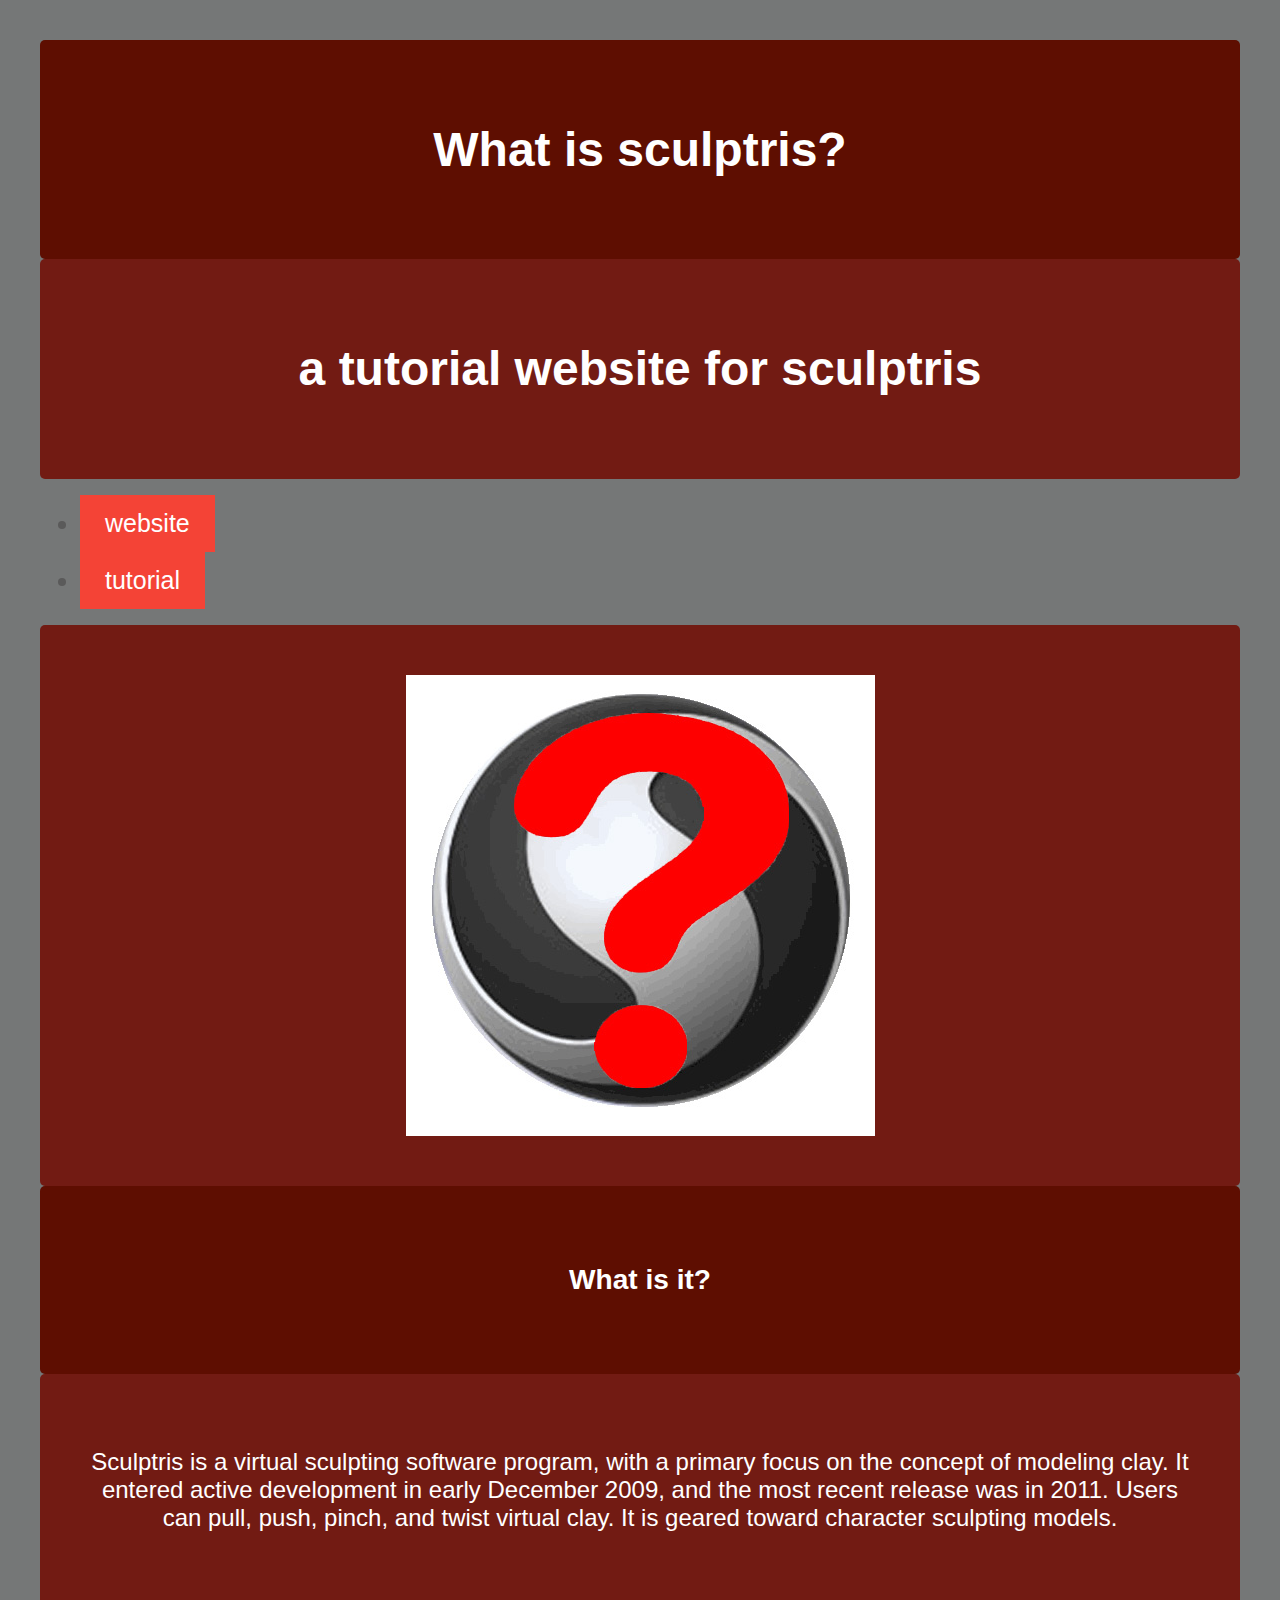
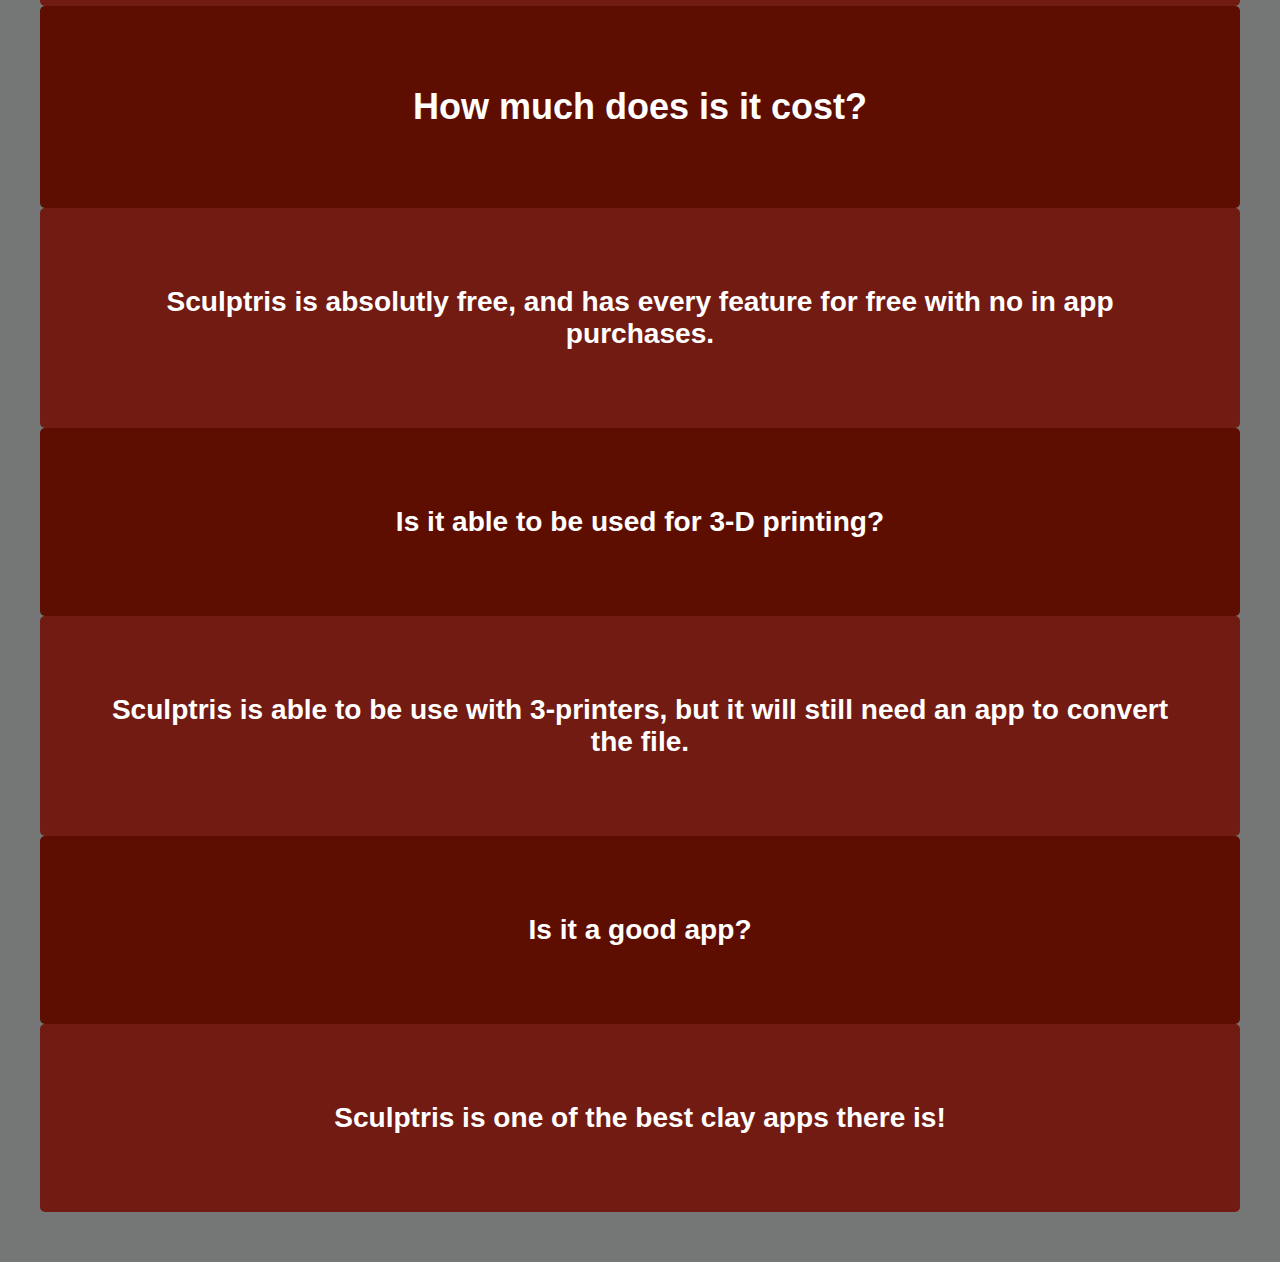
==== index.html @ 1eaa8edf "Update index.html" ====
<html>
<head>
  <link href="grid.css" rel="stylesheet" type="text/css">
  <div class=header ><title>What is sculptris?</title></div>
</head> 
<body>
  <div class="box header"><h1>What is sculptris?</h1></div>
  <div class="box hex"><h1>a tutorial website for sculptris</h1></div>
  
  <ul>
  <div class= nim><li><a href="http://pixologic.com/sculptris/">website</a></li></div>
    <div class= nim><li><a href="tut.html">tutorial</a></li></div>
</ul>
 <div class="text">
  <div class="box sidebar">
<img src="steve.jpg"></div>
<div class="box header"><h3> What is it?</h3></div>
  
<div class="box content1"><p> Sculptris is a virtual sculpting software program, with a primary focus on the concept of modeling clay. 
  It entered active development in early December 2009, and the most recent release was in 2011. 
  Users can pull, push, pinch, and twist virtual clay. It is geared toward character sculpting models.</p></div>
  <div class="box header" ><h2> How much does is it cost? </h2></div>
  <div class="box content" ><h3> Sculptris is absolutly free, and has every feature for free with no in app purchases. </h3></div>
  <div class="box header" ><h3> Is it able to be used for 3-D printing? </h3></div>
  <div class="box content1" ><h3> Sculptris is able to be use with 3-printers, but it will still need an app to convert the file. </h3></div>
  <div class="box header" ><h3> Is it a good app? </h3></div>
  <div class="box content1" ><h3> Sculptris is one of the best clay apps there is! </h3></div>
  </div>
</body>
</html>
---- grid.css ----
body {background-color: #757777;}
.memph {text-align:center}
.fgf {font-size: 30px;}
.jr {font-size: 35px;}
.jr {text-align:center}
.hog {font-size: 40px;
text-align:center;color:#5e0e01}
.pig {font-size: 30px;}
.pig {text-align:center}
.fen {font-size: 30px;}
.nim {font-size: 25px;}
.content4{color: white;
    padding: 14px 25px;
  text-align: center;}
body {
  margin: 40px;
}
.tut { background-color: #5e0e01}
a:link, a:visited {
    background-color: #f44336;
    color: white;
    padding: 14px 25px;
    text-align: center;
    text-decoration: none;
    display: inline-block;
}


a:hover, a:active {
    background-color: red;
}
.sidebar {
  grid-area:sidebar;
  background-color: #5e0e01;
}

.content {
  grid-area: content;
  font-size: 35;
  color:black;
  text-align:center;
  position: relative;
  background-color:#5e0e01;
  color:black}
}
.content1 {
  grid-area:content1;
  font-size: 30px;
  color:black;
  position: relative;
  text-align:center;
  background-color: #5e0e01;
color:black}
.content2 {
  grid-area:content2;
  position: relative;
  background-color:#5e0e01;
color:black}
.content3 {
  grid-area:content3;
  position: relative;
  background-color:#adb3bc;
color:black}
.header {
  grid-area:header;
}

.footer {
  grid-area:footer;
}

.wrapper {
        display: grid;
    grid-gap: 10px;
        grid-template-columns: 33% 33% 33%;
        grid-template-areas:
    "header  header  header"
        "sidebar content content"
        "sidebar content1 content1"
        "sidebar content2 content2"
        "sidebar content3 content3"
        "footer  footer  footer";
        background-color: #fff;
        color: #444;
    }


.box {
   background-color: #721b13;
  text-align:center;
  color: #fff;
  border-radius: 5px;
  padding: 50px;
  font-size: 150%;
  text-align:center;
}

.header,
.footer {
  background-color: #5e0e01;
    color:white;
    text-align:center;
    {font-size: 40px;};
    
}
table-bordered {
    border: 1px solid #ddd;
}
.table {
    width: 100%;
    max-width: 100%;
    margin-bottom: 20px;
}
table {
    border-spacing: 0;
    border-collapse: collapse;
}
table {
    display: table;
    border-collapse: separate;
    border-spacing: 2px;
    border-color: #5e0e01;
}
body {
    padding-bottom: 10px;
    color: #5a5a5a;
}
table { background-color: #c9c5e0;}
body {
  font-family: "Helvetica Neue",Helvetica,Arial,sans-serif;}
.vocore1table {text-align: left}
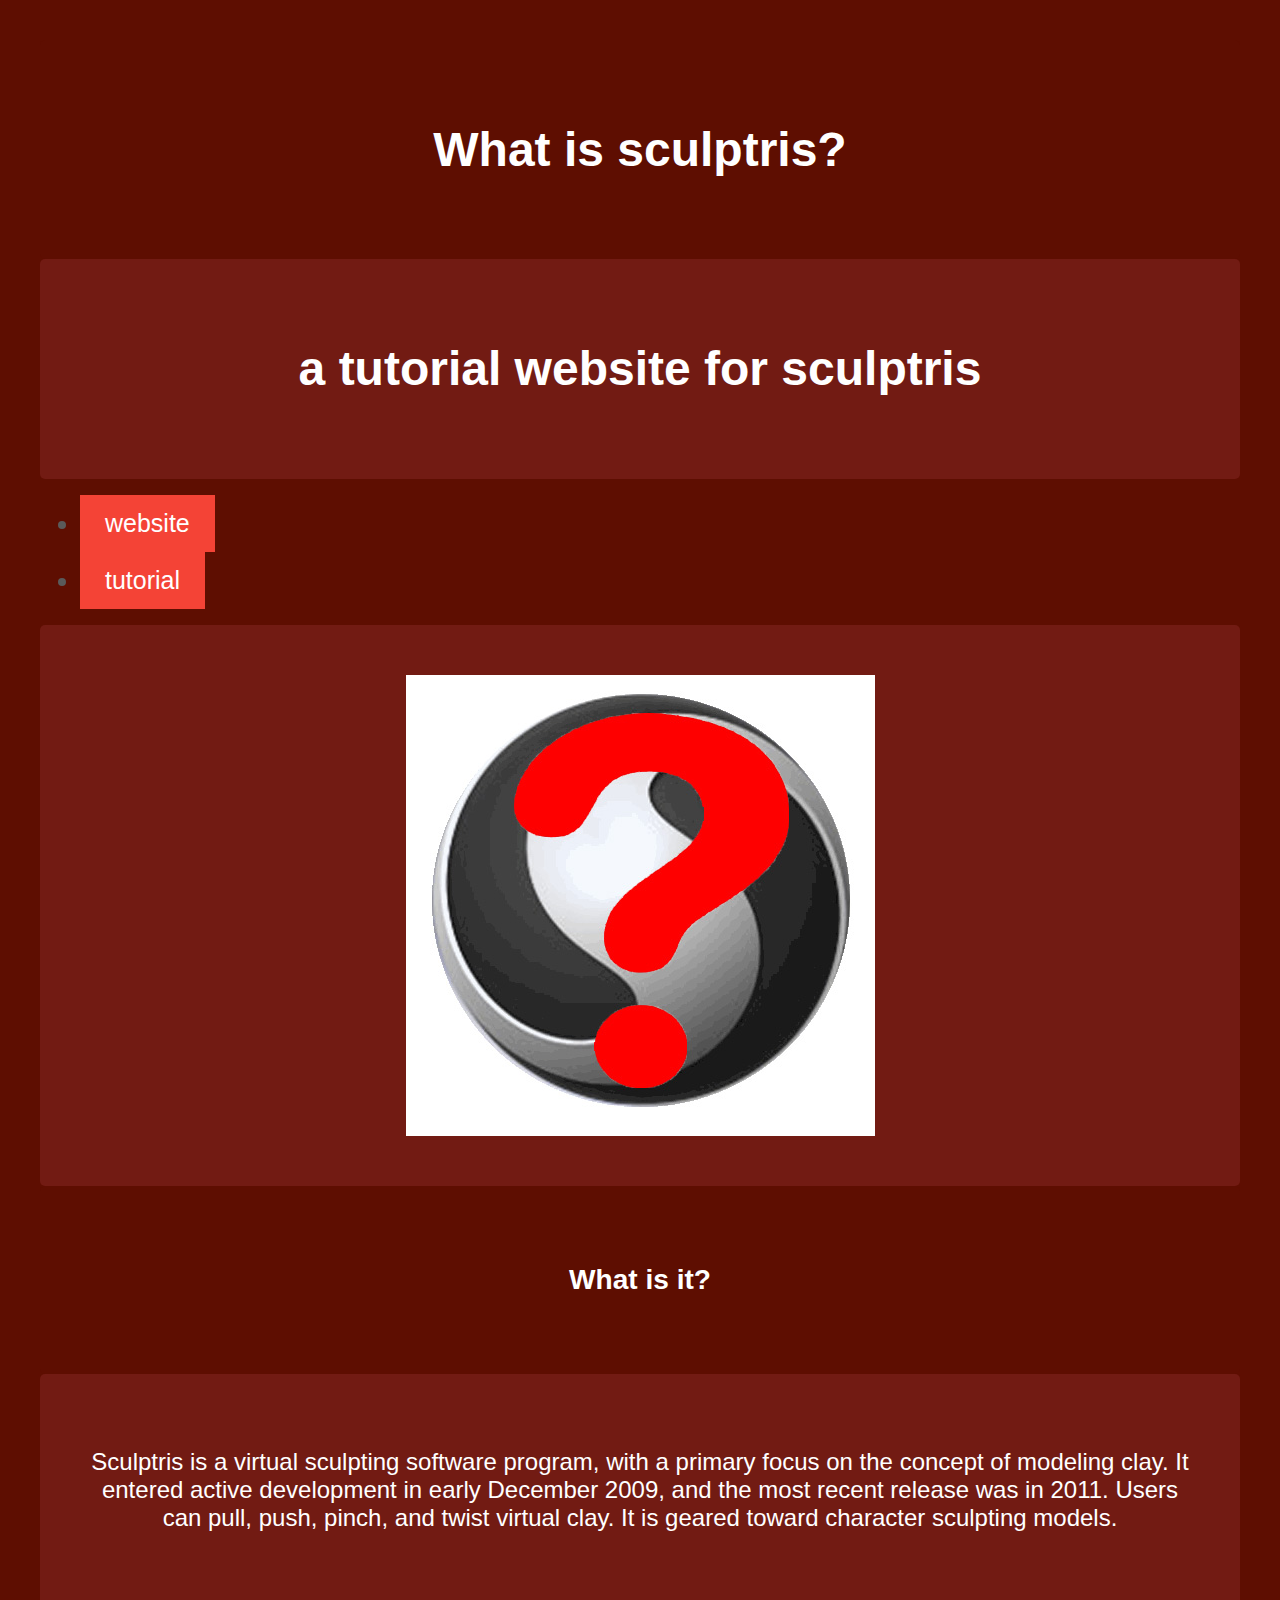
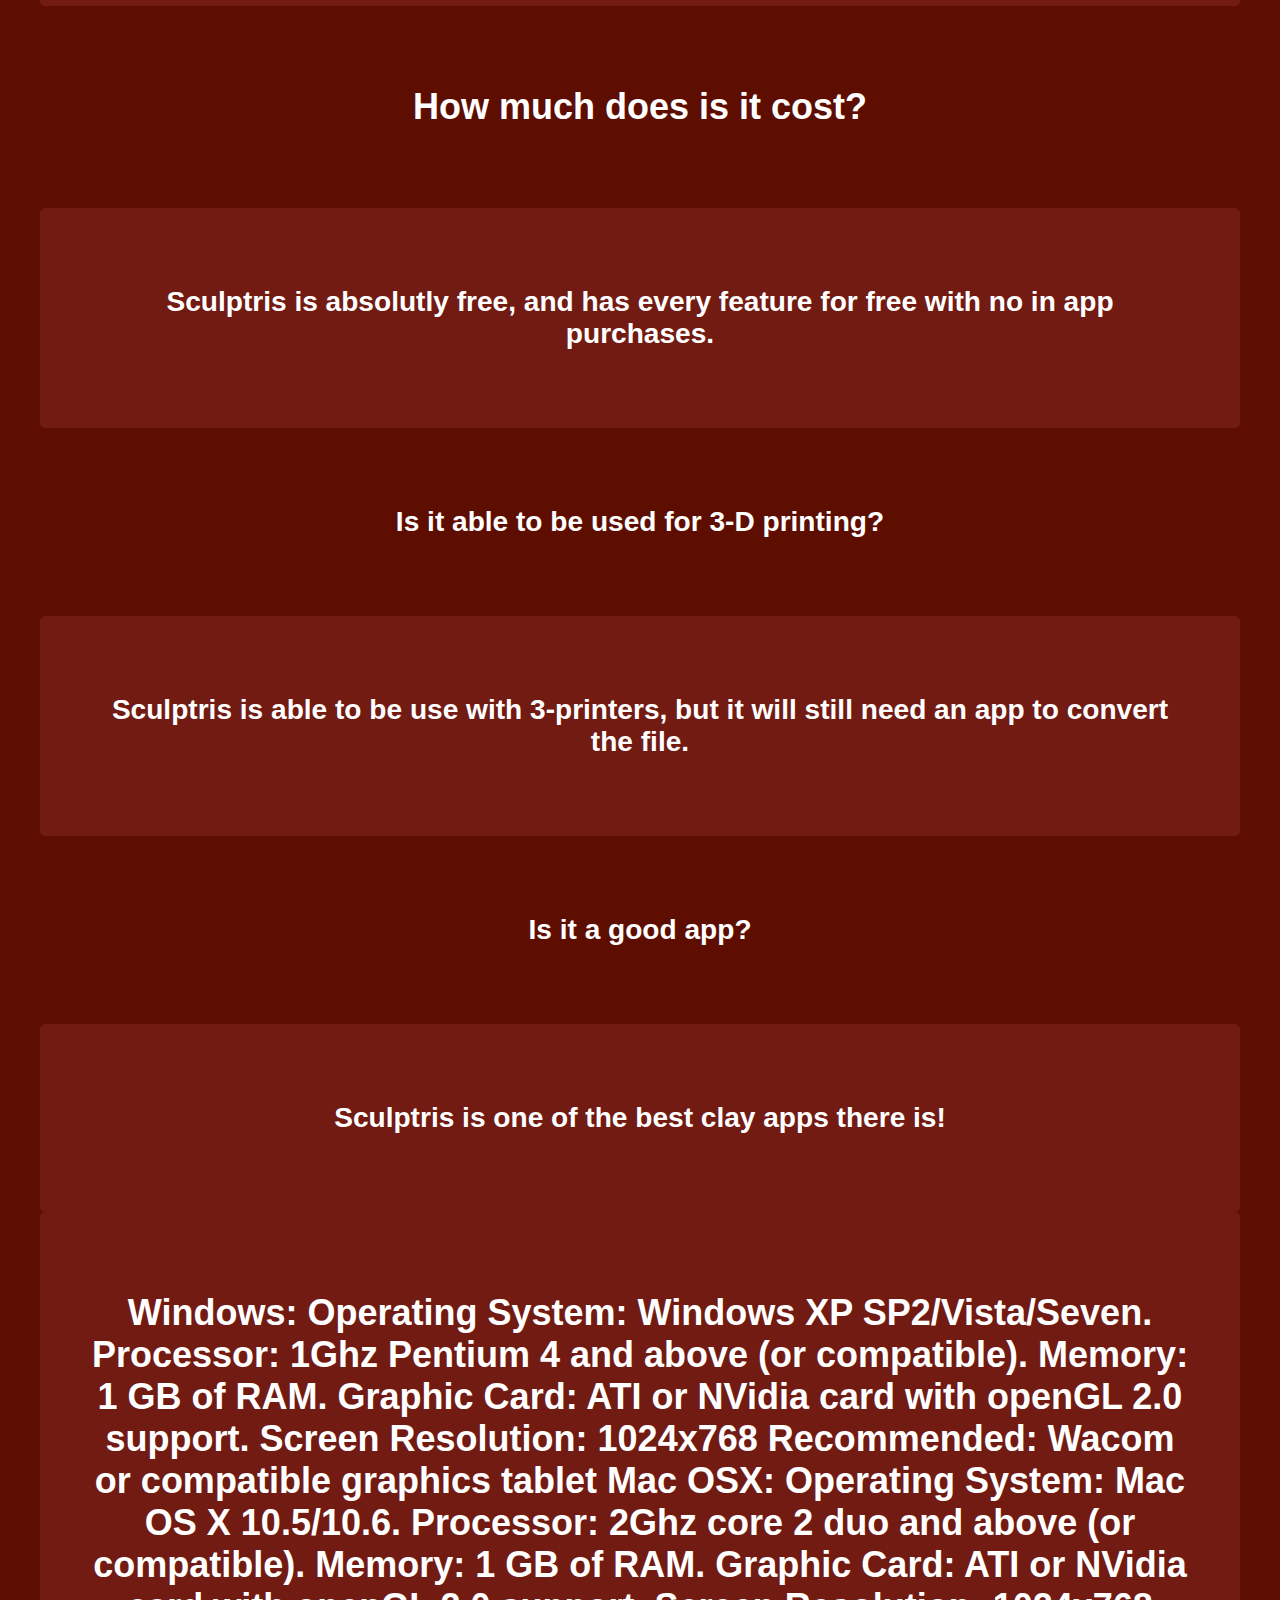
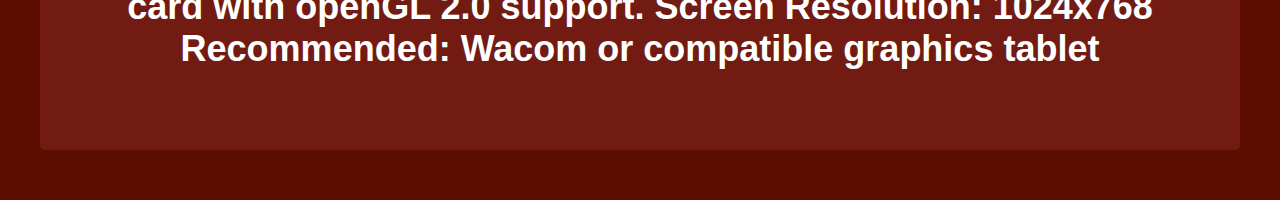
==== commit 1d3c0d76: "Update index.html" ====
--- a/index.html
+++ b/index.html
@@ -25,6 +25,23 @@
   <div class="box content1" ><h3> Sculptris is able to be use with 3-printers, but it will still need an app to convert the file. </h3></div>
   <div class="box header" ><h3> Is it a good app? </h3></div>
   <div class="box content1" ><h3> Sculptris is one of the best clay apps there is! </h3></div>
+   <div class="box content1"><h2> Windows:
+Operating System: Windows XP SP2/Vista/Seven.
+Processor: 1Ghz Pentium 4 and above (or compatible).
+Memory: 1 GB of RAM.
+Graphic Card: ATI or NVidia card with openGL 2.0 support.
+Screen Resolution: 1024x768
+Recommended: Wacom or compatible graphics tablet
+
+
+Mac OSX:
+Operating System: Mac OS X 10.5/10.6.
+Processor: 2Ghz core 2 duo and above (or compatible).
+Memory: 1 GB of RAM.
+Graphic Card: ATI or NVidia card with openGL 2.0 support.
+Screen Resolution: 1024x768
+     Recommended: Wacom or compatible graphics tablet</h2></div>
+   
   </div>
 </body>
 </html>
--- a/grid.css
+++ b/grid.css
@@ -12,8 +12,14 @@
 .content4{color: white;
     padding: 14px 25px;
   text-align: center;}
+.hex{background-color: #5e0e01;
+    color:white;
+    text-align:center;
+    font-size: 20px;}
 body {
   margin: 40px;
+    background-color: #5e0e01;
+    
 }
 .tut { background-color: #5e0e01}
 a:link, a:visited {
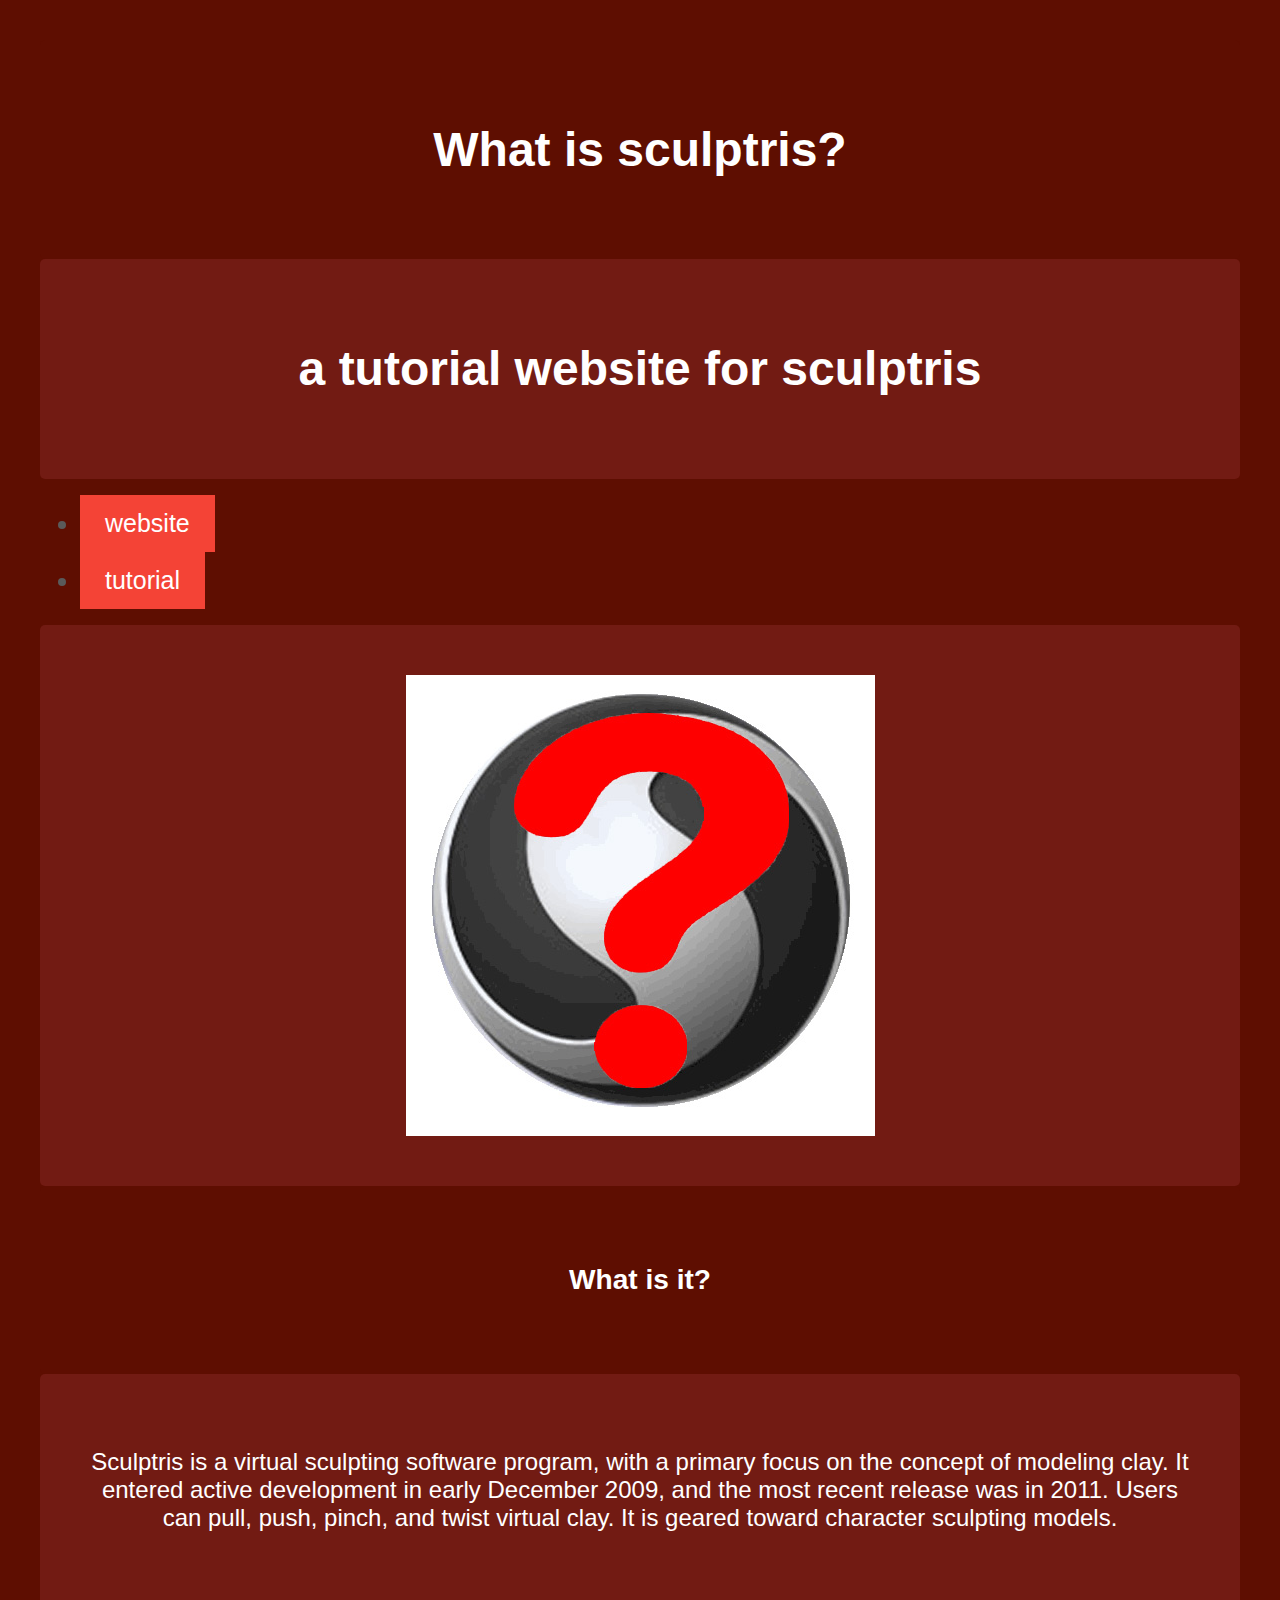
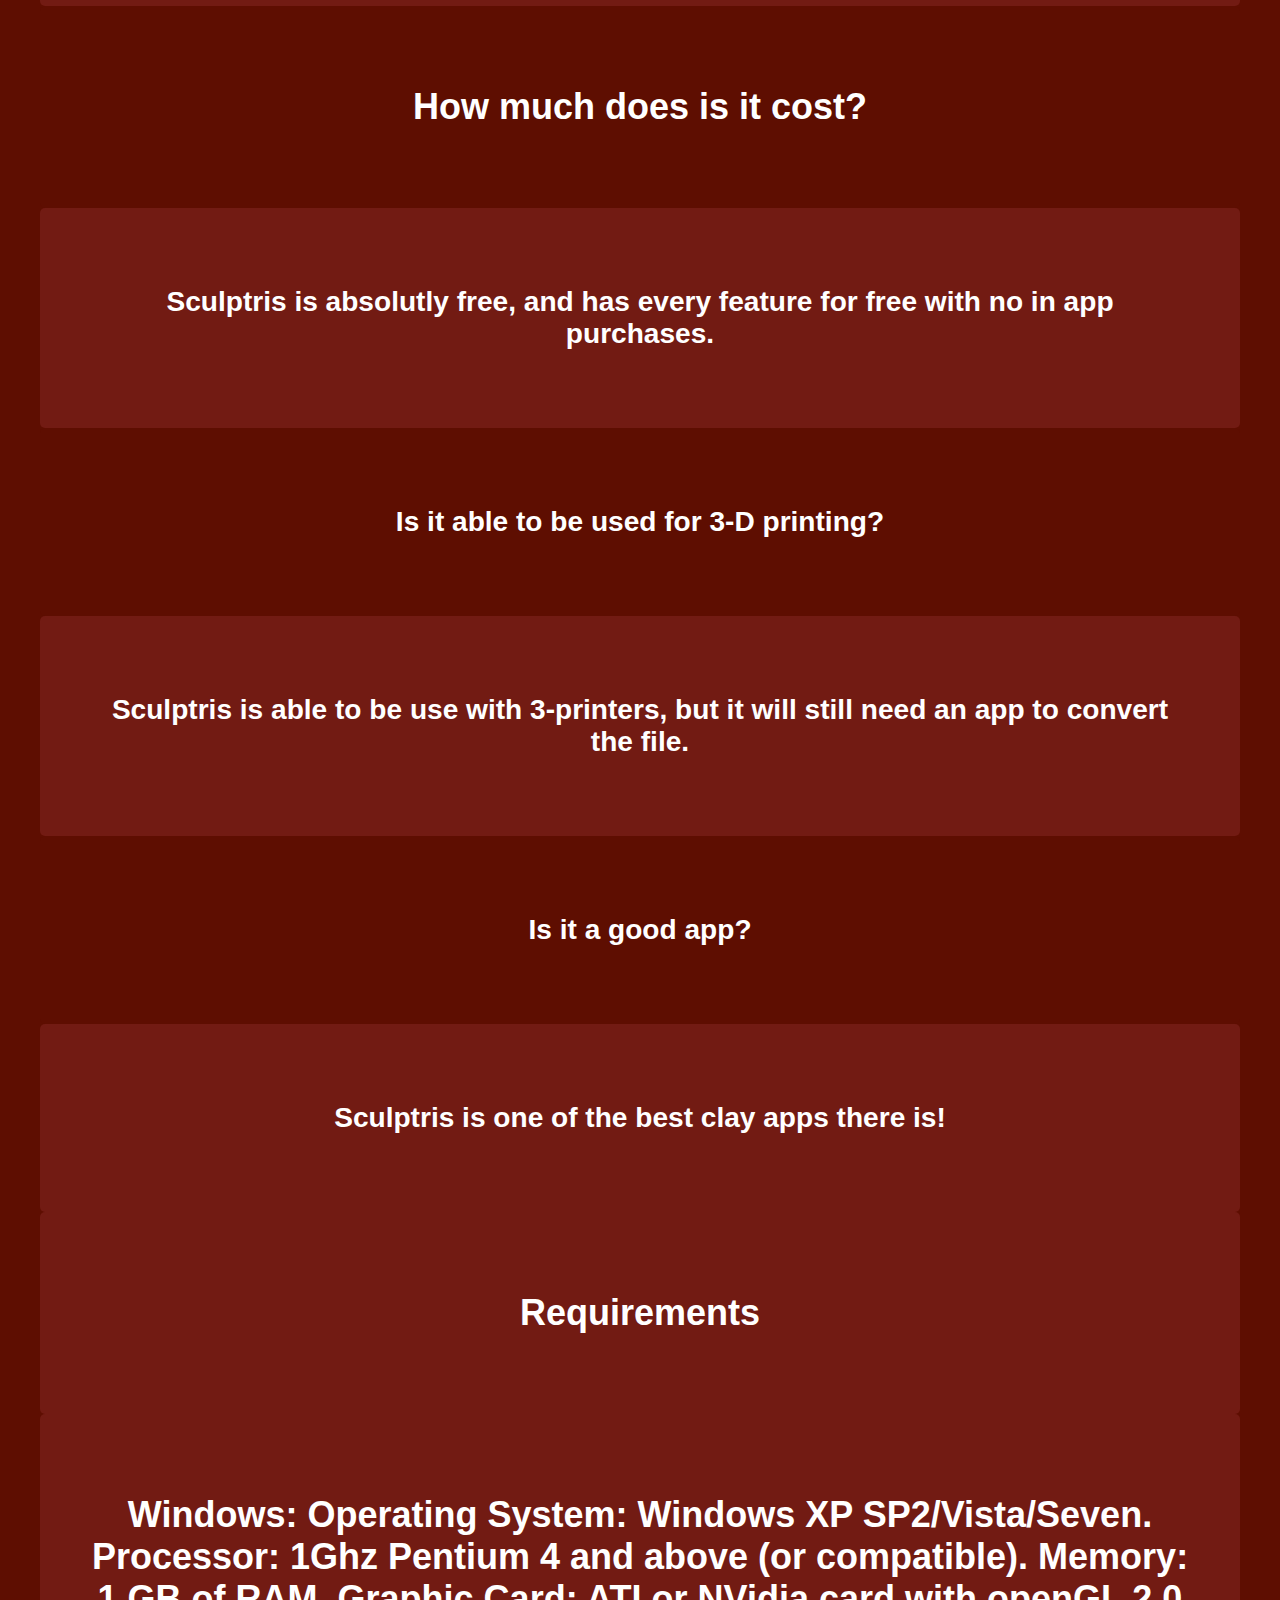
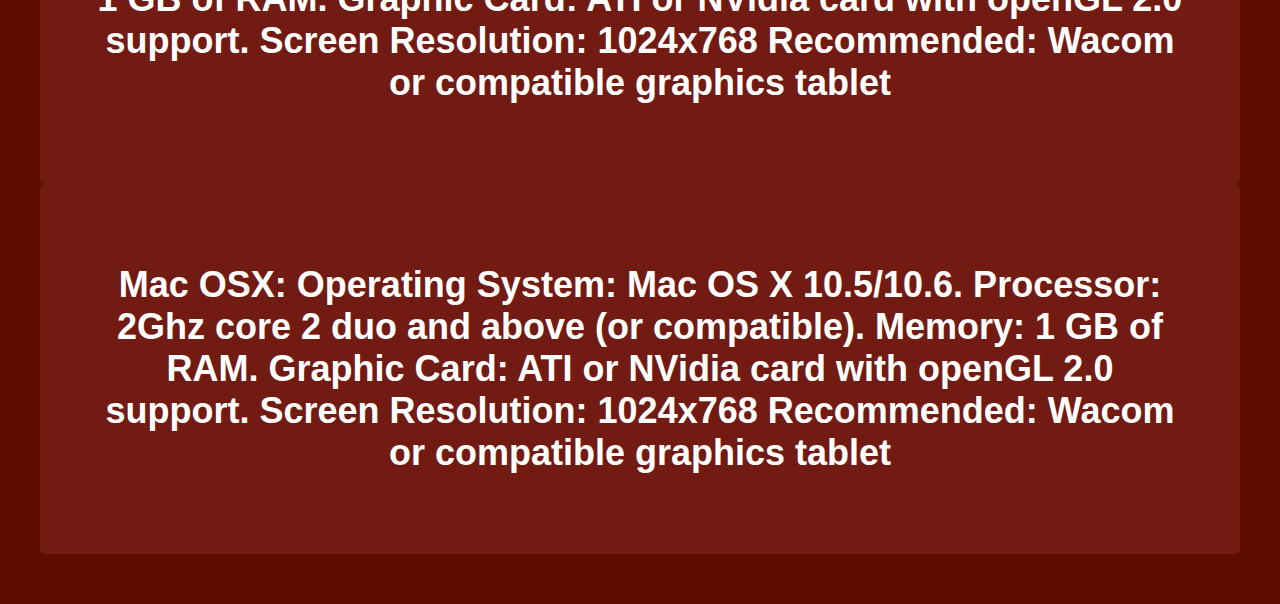
==== commit 6f4d138f: "Update index.html" ====
--- a/index.html
+++ b/index.html
@@ -25,22 +25,24 @@
   <div class="box content1" ><h3> Sculptris is able to be use with 3-printers, but it will still need an app to convert the file. </h3></div>
   <div class="box header" ><h3> Is it a good app? </h3></div>
   <div class="box content1" ><h3> Sculptris is one of the best clay apps there is! </h3></div>
+   <div class="box content1"><h2> Requirements</h2></div>
    <div class="box content1"><h2> Windows:
 Operating System: Windows XP SP2/Vista/Seven.
 Processor: 1Ghz Pentium 4 and above (or compatible).
 Memory: 1 GB of RAM.
 Graphic Card: ATI or NVidia card with openGL 2.0 support.
 Screen Resolution: 1024x768
-Recommended: Wacom or compatible graphics tablet
+Recommended: Wacom or compatible graphics tablet</h2></div>
 
 
+<div class="box content1"><h2>
 Mac OSX:
 Operating System: Mac OS X 10.5/10.6.
 Processor: 2Ghz core 2 duo and above (or compatible).
 Memory: 1 GB of RAM.
 Graphic Card: ATI or NVidia card with openGL 2.0 support.
 Screen Resolution: 1024x768
-     Recommended: Wacom or compatible graphics tablet</h2></div>
+Recommended: Wacom or compatible graphics tablet</h2></div>
    
   </div>
 </body>
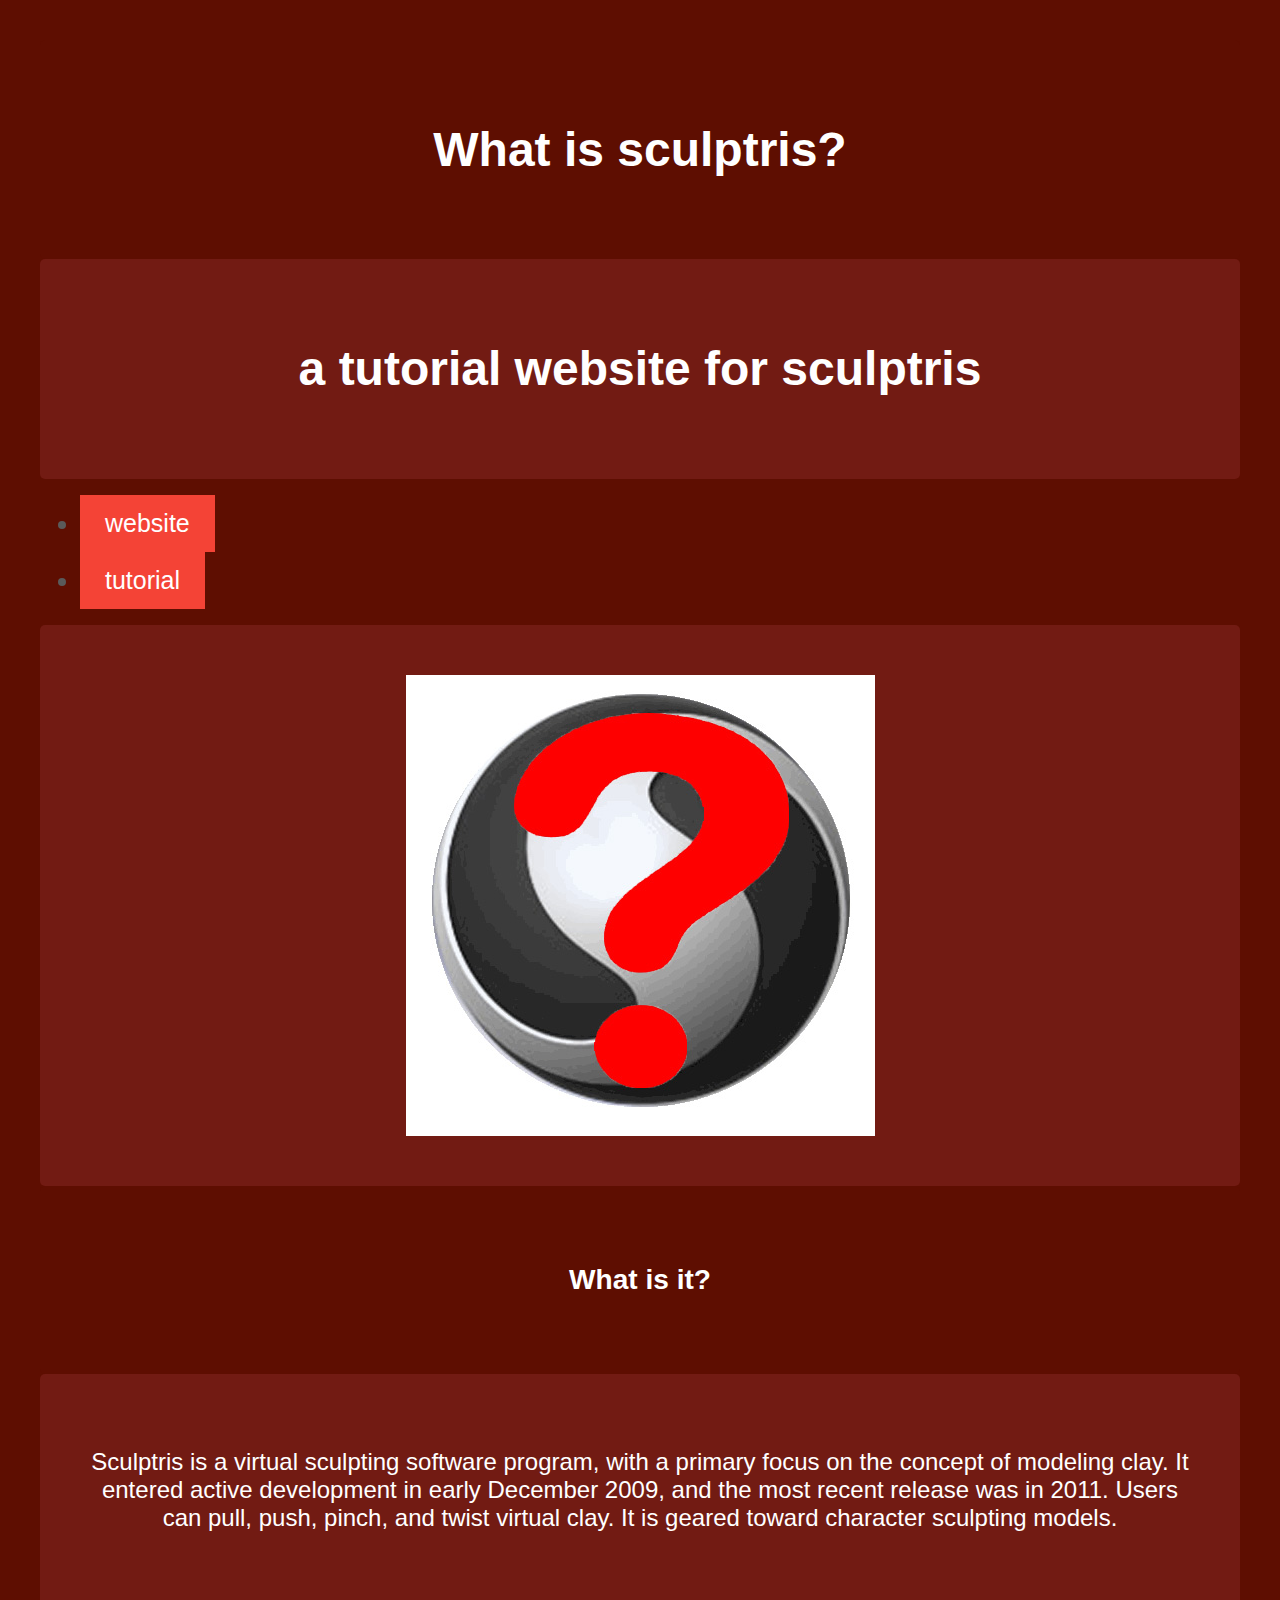
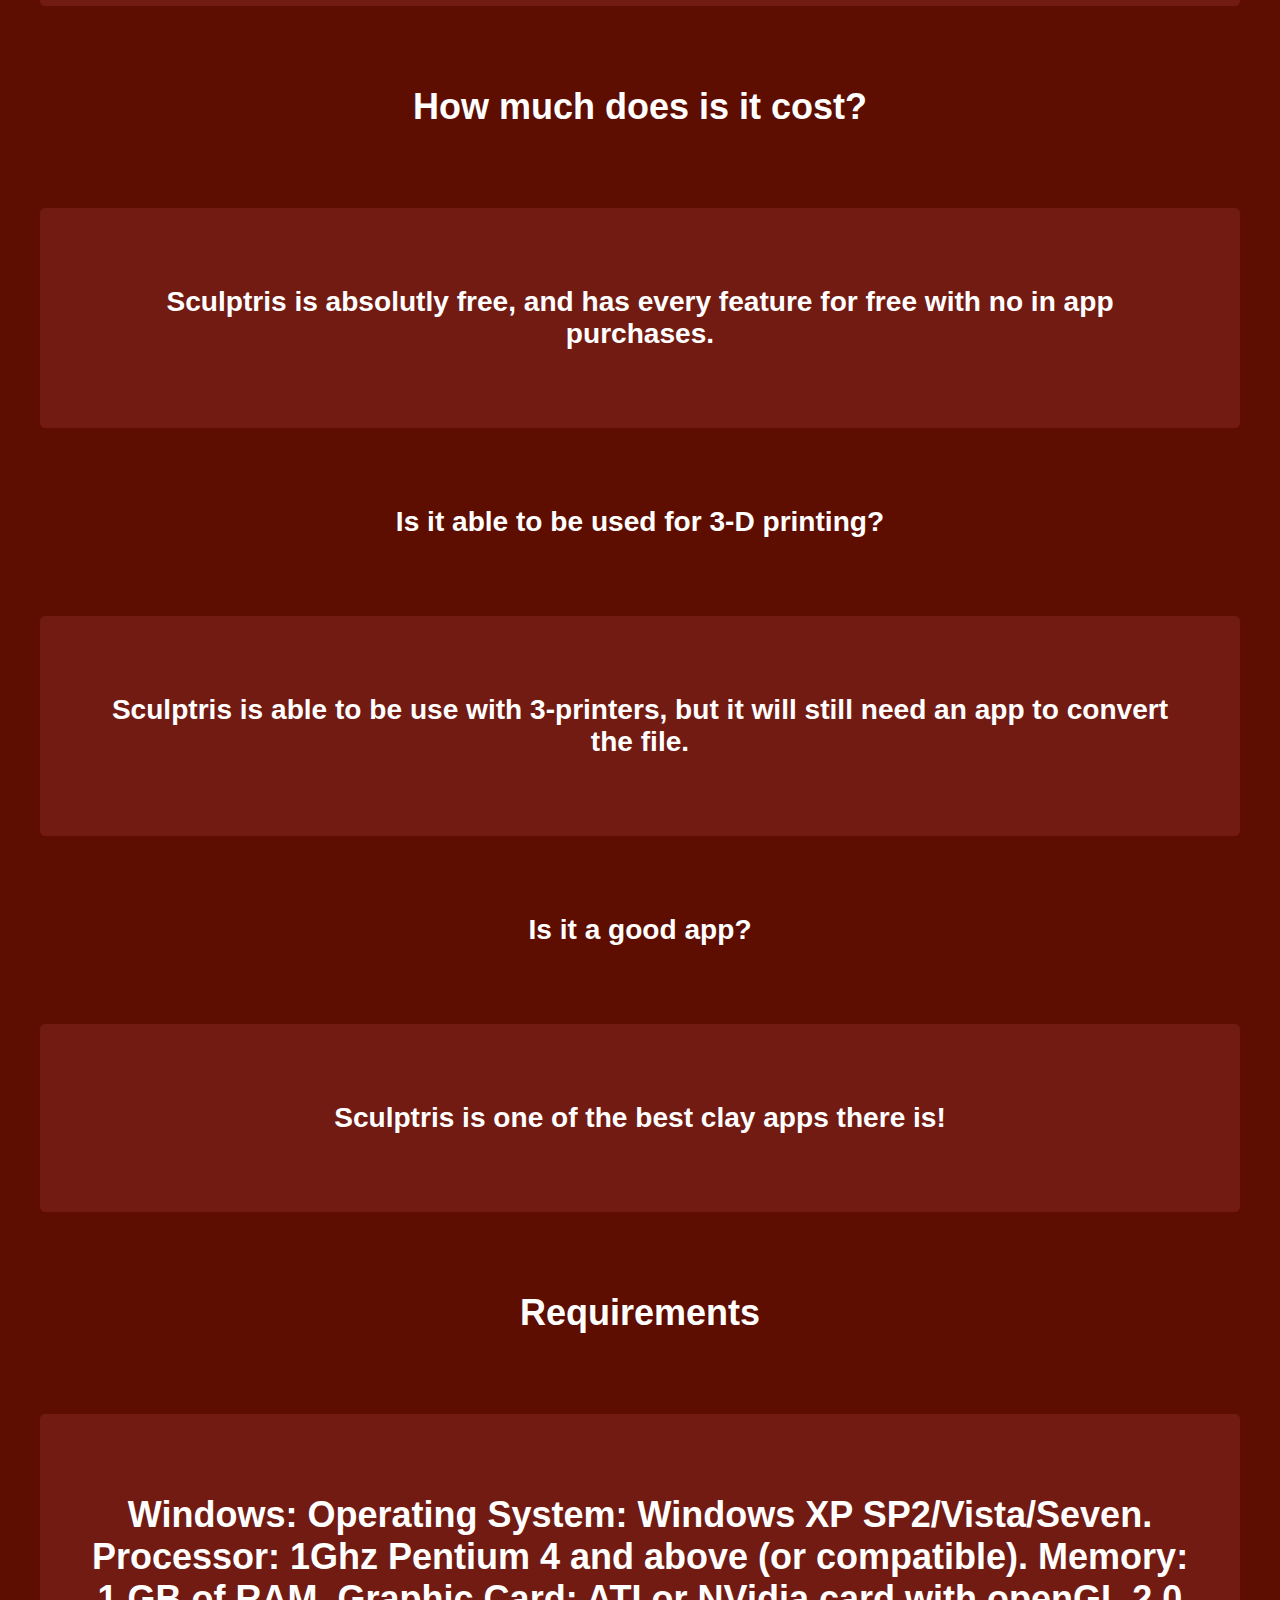
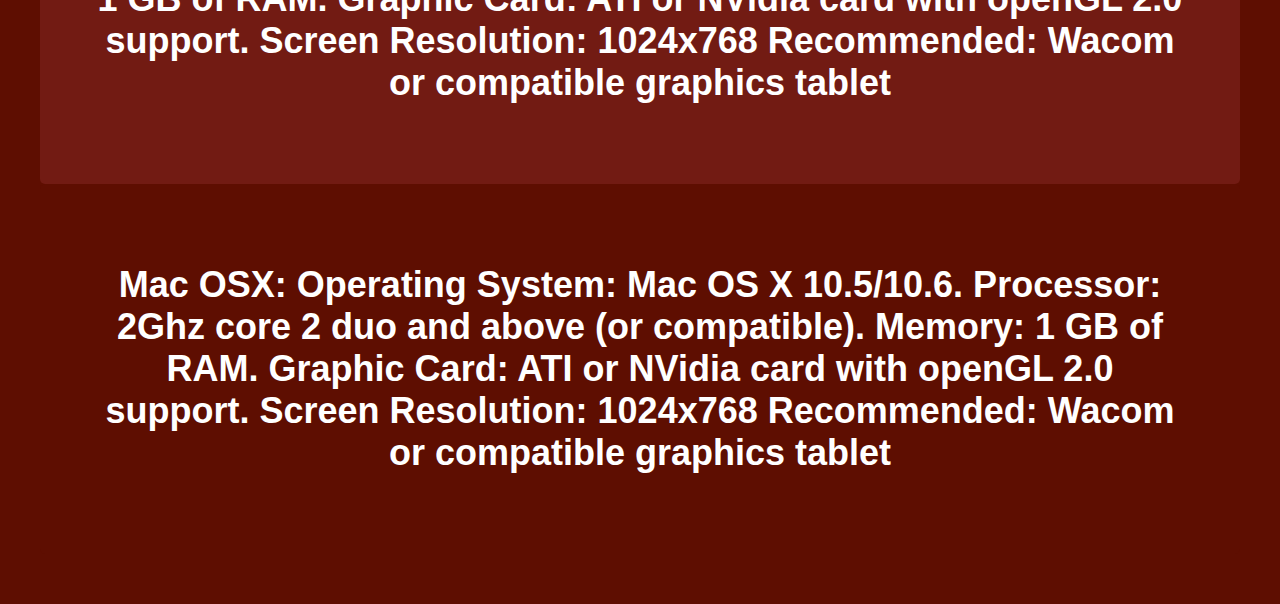
==== commit 13d77844: "Update index.html" ====
--- a/index.html
+++ b/index.html
@@ -25,7 +25,7 @@
   <div class="box content1" ><h3> Sculptris is able to be use with 3-printers, but it will still need an app to convert the file. </h3></div>
   <div class="box header" ><h3> Is it a good app? </h3></div>
   <div class="box content1" ><h3> Sculptris is one of the best clay apps there is! </h3></div>
-   <div class="box content1"><h2> Requirements</h2></div>
+   <div class="box header"><h2> Requirements</h2></div>
    <div class="box content1"><h2> Windows:
 Operating System: Windows XP SP2/Vista/Seven.
 Processor: 1Ghz Pentium 4 and above (or compatible).
@@ -35,7 +35,7 @@
 Recommended: Wacom or compatible graphics tablet</h2></div>
 
 
-<div class="box content1"><h2>
+<div class="box header"><h2>
 Mac OSX:
 Operating System: Mac OS X 10.5/10.6.
 Processor: 2Ghz core 2 duo and above (or compatible).
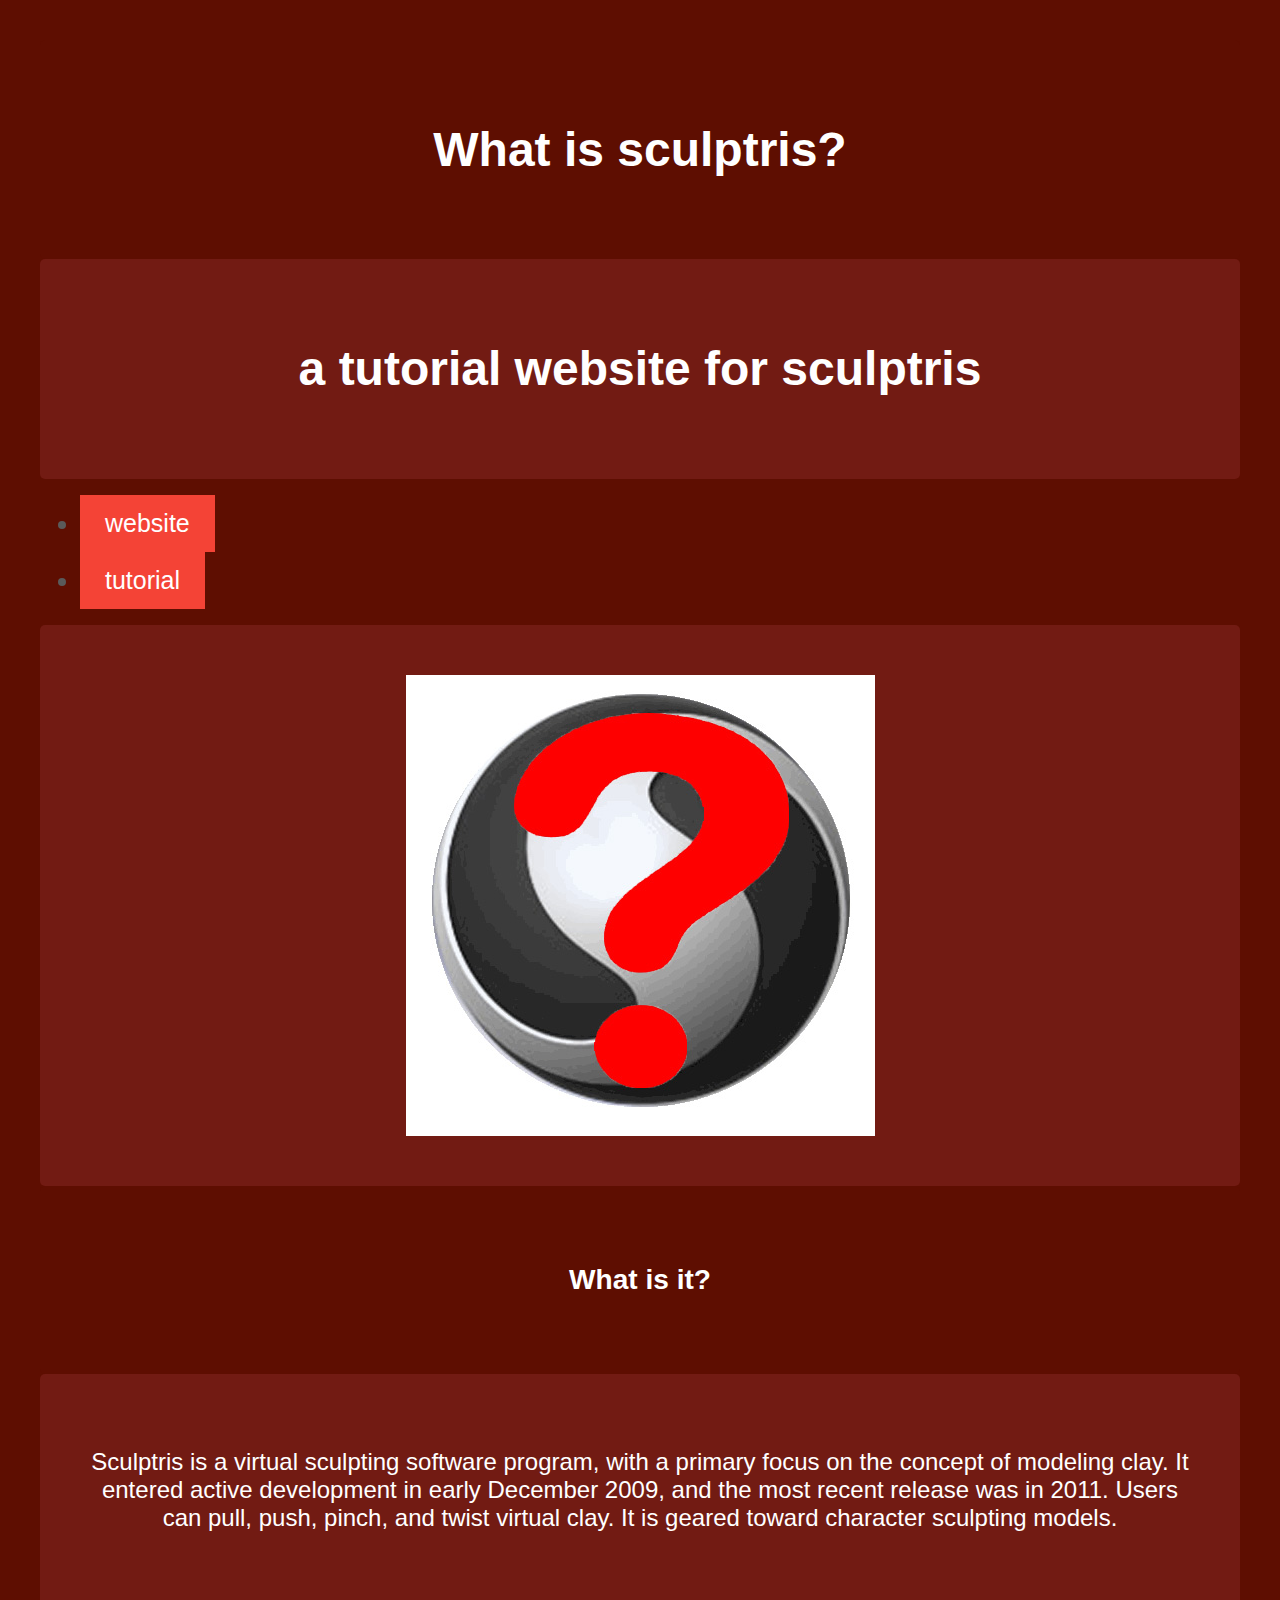
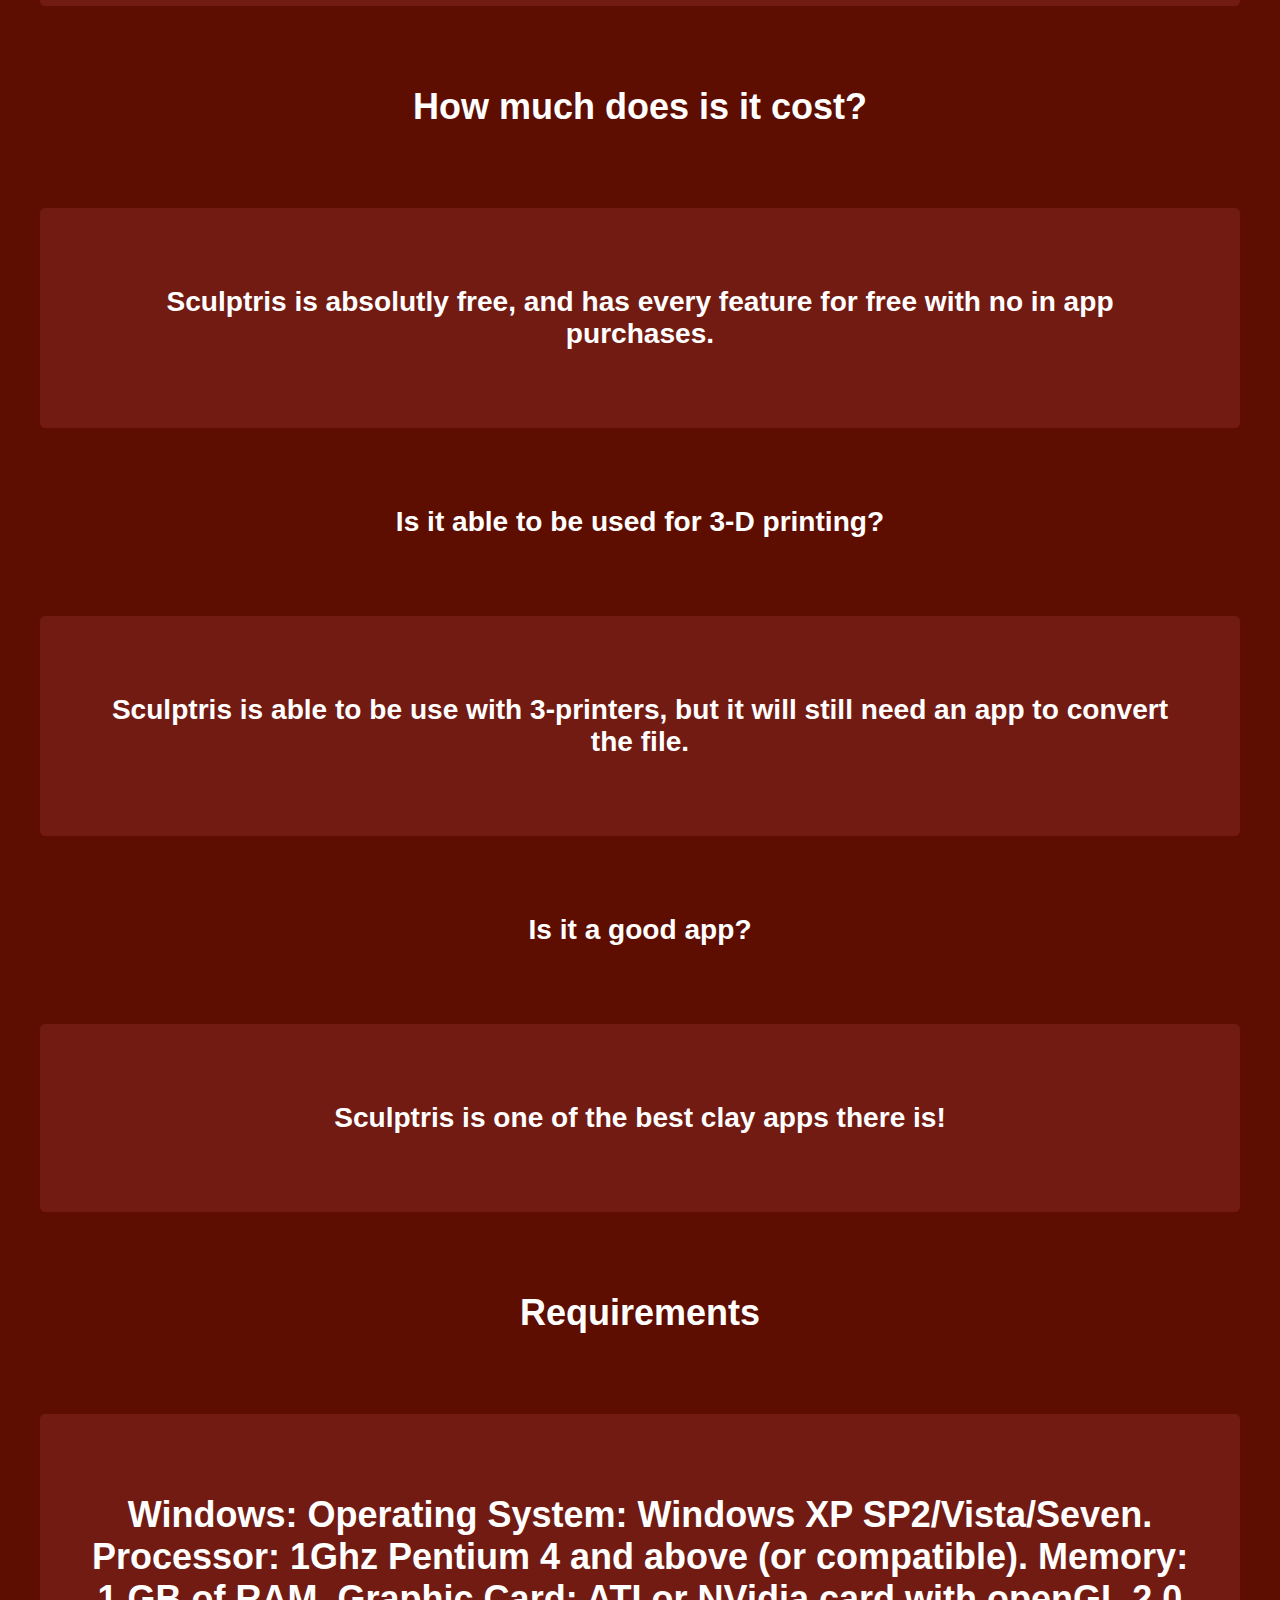
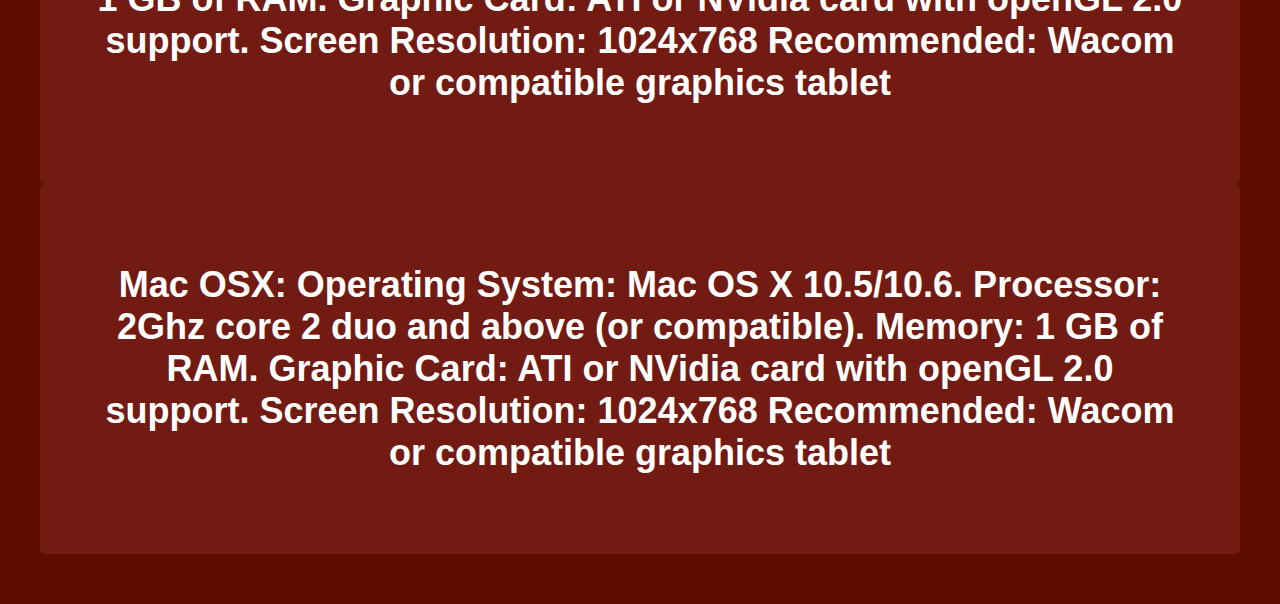
==== commit 7a0f95fd: "Update index.html" ====
--- a/index.html
+++ b/index.html
@@ -35,7 +35,7 @@
 Recommended: Wacom or compatible graphics tablet</h2></div>
 
 
-<div class="box header"><h2>
+<div class="box content1"><h2>
 Mac OSX:
 Operating System: Mac OS X 10.5/10.6.
 Processor: 2Ghz core 2 duo and above (or compatible).
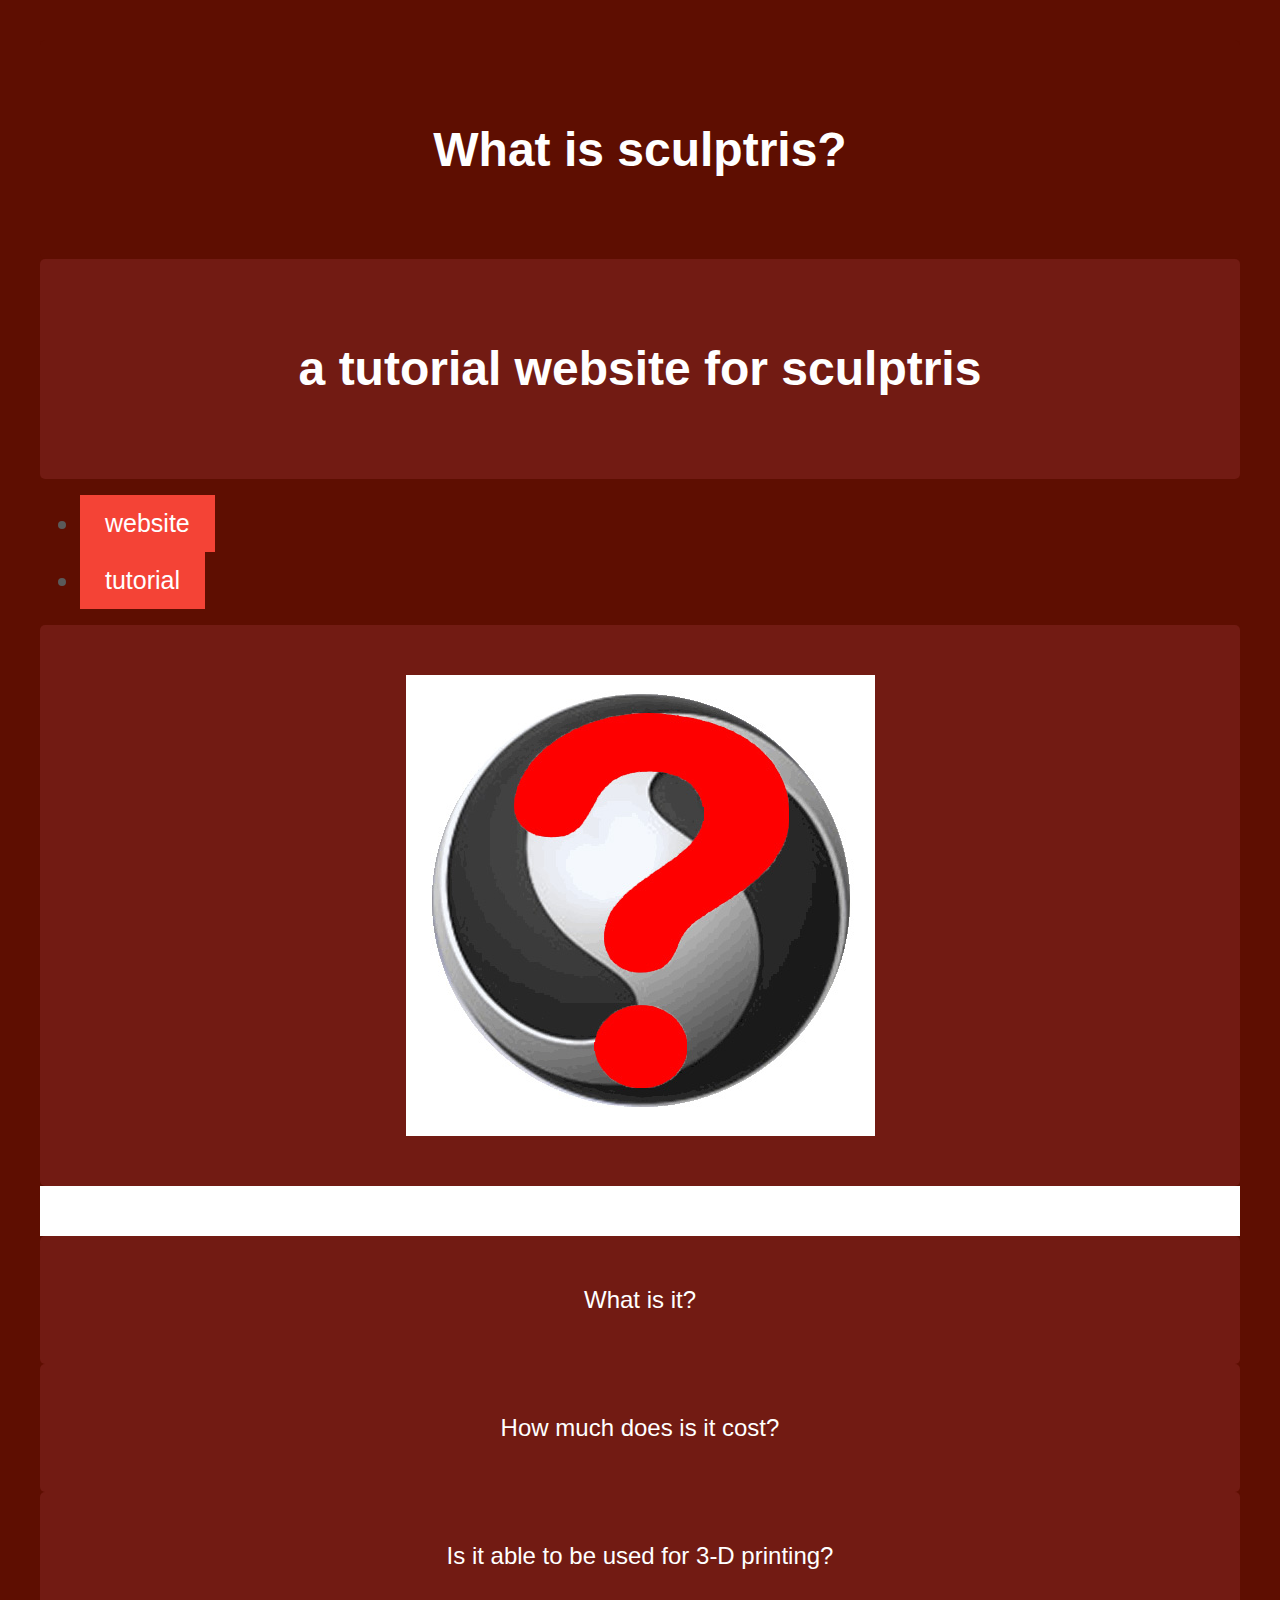
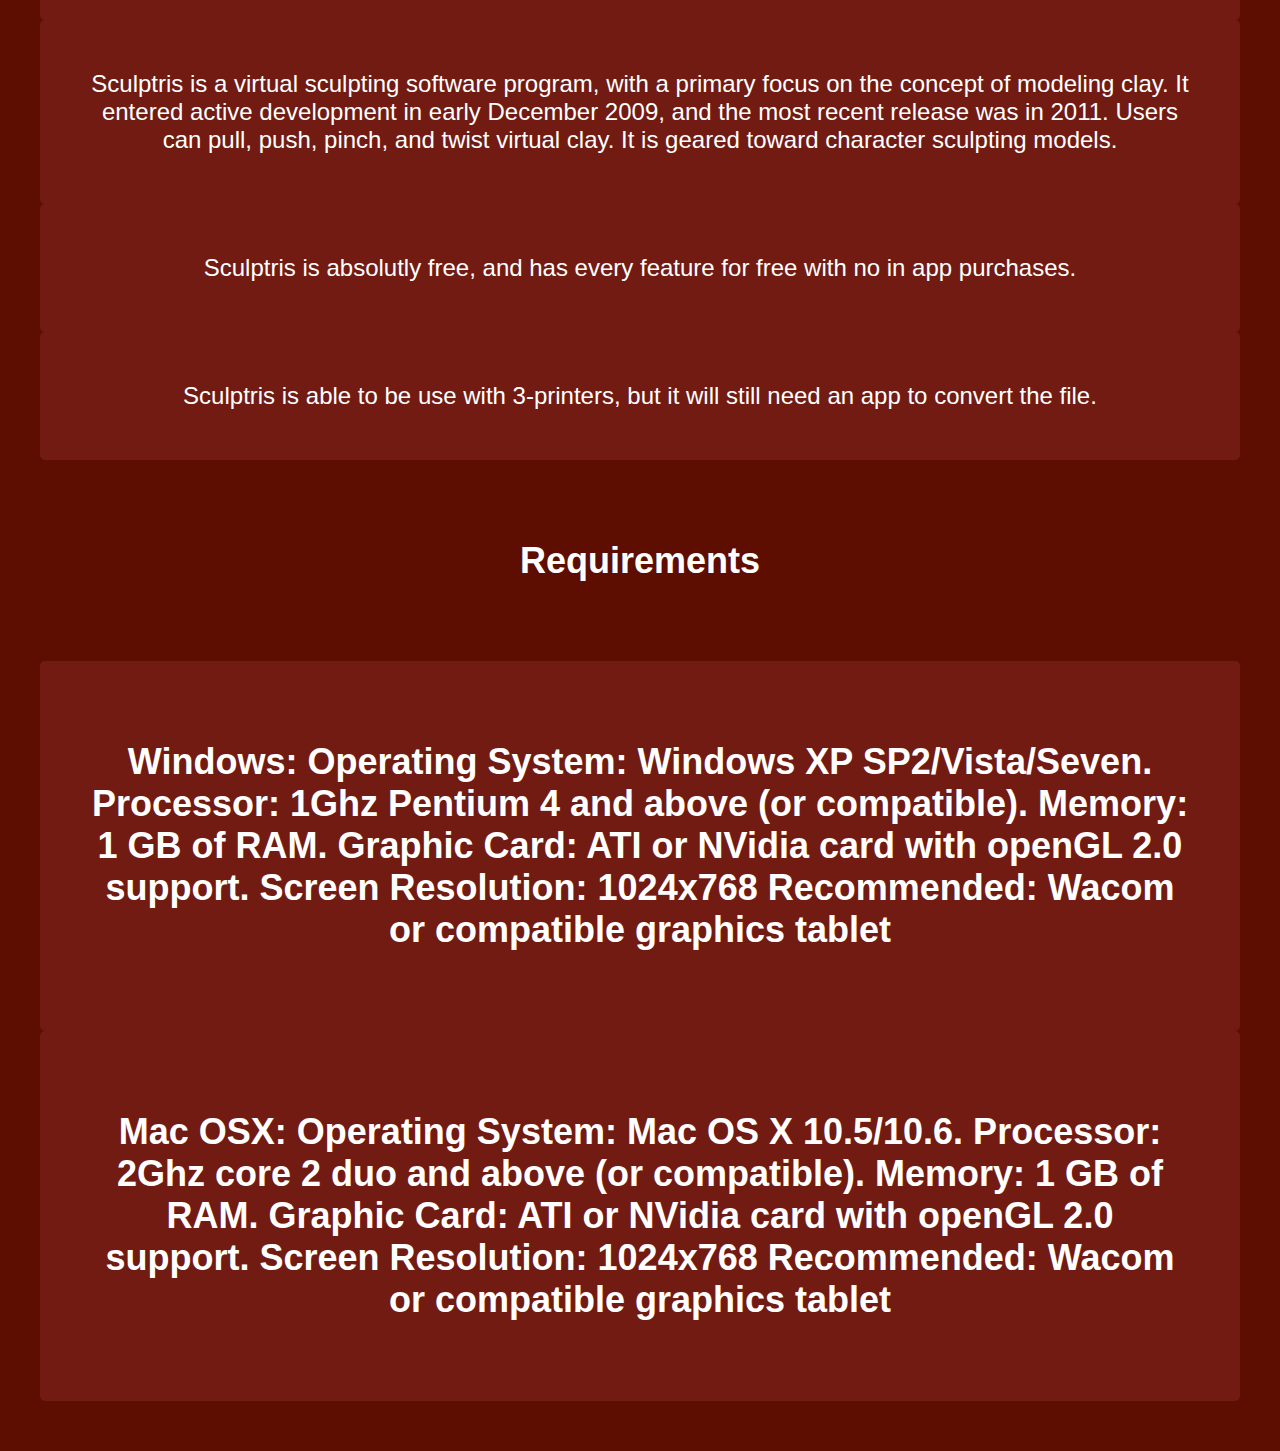
==== commit 99ee5e0d: "Update index.html" ====
--- a/index.html
+++ b/index.html
@@ -14,19 +14,17 @@
  <div class="text">
   <div class="box sidebar">
 <img src="steve.jpg"></div>
-<div class="box header"><h3> What is it?</h3></div>
-  
-<div class="box content1"><p> Sculptris is a virtual sculpting software program, with a primary focus on the concept of modeling clay. 
+   <div class="wrapper"></div>
+  <div class="box a">What is it?</div>
+  <div class="box b">How much does is it cost?</div>
+  <div class="box c">Is it able to be used for 3-D printing?</div>
+  <div class="box d">Sculptris is a virtual sculpting software program, with a primary focus on the concept of modeling clay. 
   It entered active development in early December 2009, and the most recent release was in 2011. 
-  Users can pull, push, pinch, and twist virtual clay. It is geared toward character sculpting models.</p></div>
-  <div class="box header" ><h2> How much does is it cost? </h2></div>
-  <div class="box content" ><h3> Sculptris is absolutly free, and has every feature for free with no in app purchases. </h3></div>
-  <div class="box header" ><h3> Is it able to be used for 3-D printing? </h3></div>
-  <div class="box content1" ><h3> Sculptris is able to be use with 3-printers, but it will still need an app to convert the file. </h3></div>
-  <div class="box header" ><h3> Is it a good app? </h3></div>
-  <div class="box content1" ><h3> Sculptris is one of the best clay apps there is! </h3></div>
-   <div class="box header"><h2> Requirements</h2></div>
-   <div class="box content1"><h2> Windows:
+  Users can pull, push, pinch, and twist virtual clay. It is geared toward character sculpting models.</div>
+  <div class="box e">Sculptris is absolutly free, and has every feature for free with no in app purchases.</div>
+  <div class="box f">Sculptris is able to be use with 3-printers, but it will still need an app to convert the file.</div>
+  <div class="box header"><h2> Requirements</h2></div>
+  <div class="box row"><h2> Windows:
 Operating System: Windows XP SP2/Vista/Seven.
 Processor: 1Ghz Pentium 4 and above (or compatible).
 Memory: 1 GB of RAM.
@@ -35,7 +33,7 @@
 Recommended: Wacom or compatible graphics tablet</h2></div>
 
 
-<div class="box content1"><h2>
+<div class="box row"><h2>
 Mac OSX:
 Operating System: Mac OS X 10.5/10.6.
 Processor: 2Ghz core 2 duo and above (or compatible).
--- a/grid.css
+++ b/grid.css
@@ -99,6 +99,12 @@
   padding: 50px;
   font-size: 150%;
   text-align:center;
+    box-sizing: border-box;}
+
+.row::after {
+    content: "";
+    clear: both;
+    display: table;
 }
 
 .header,
@@ -135,3 +141,5 @@
 body {
   font-family: "Helvetica Neue",Helvetica,Arial,sans-serif;}
 .vocore1table {text-align: left}
+
+
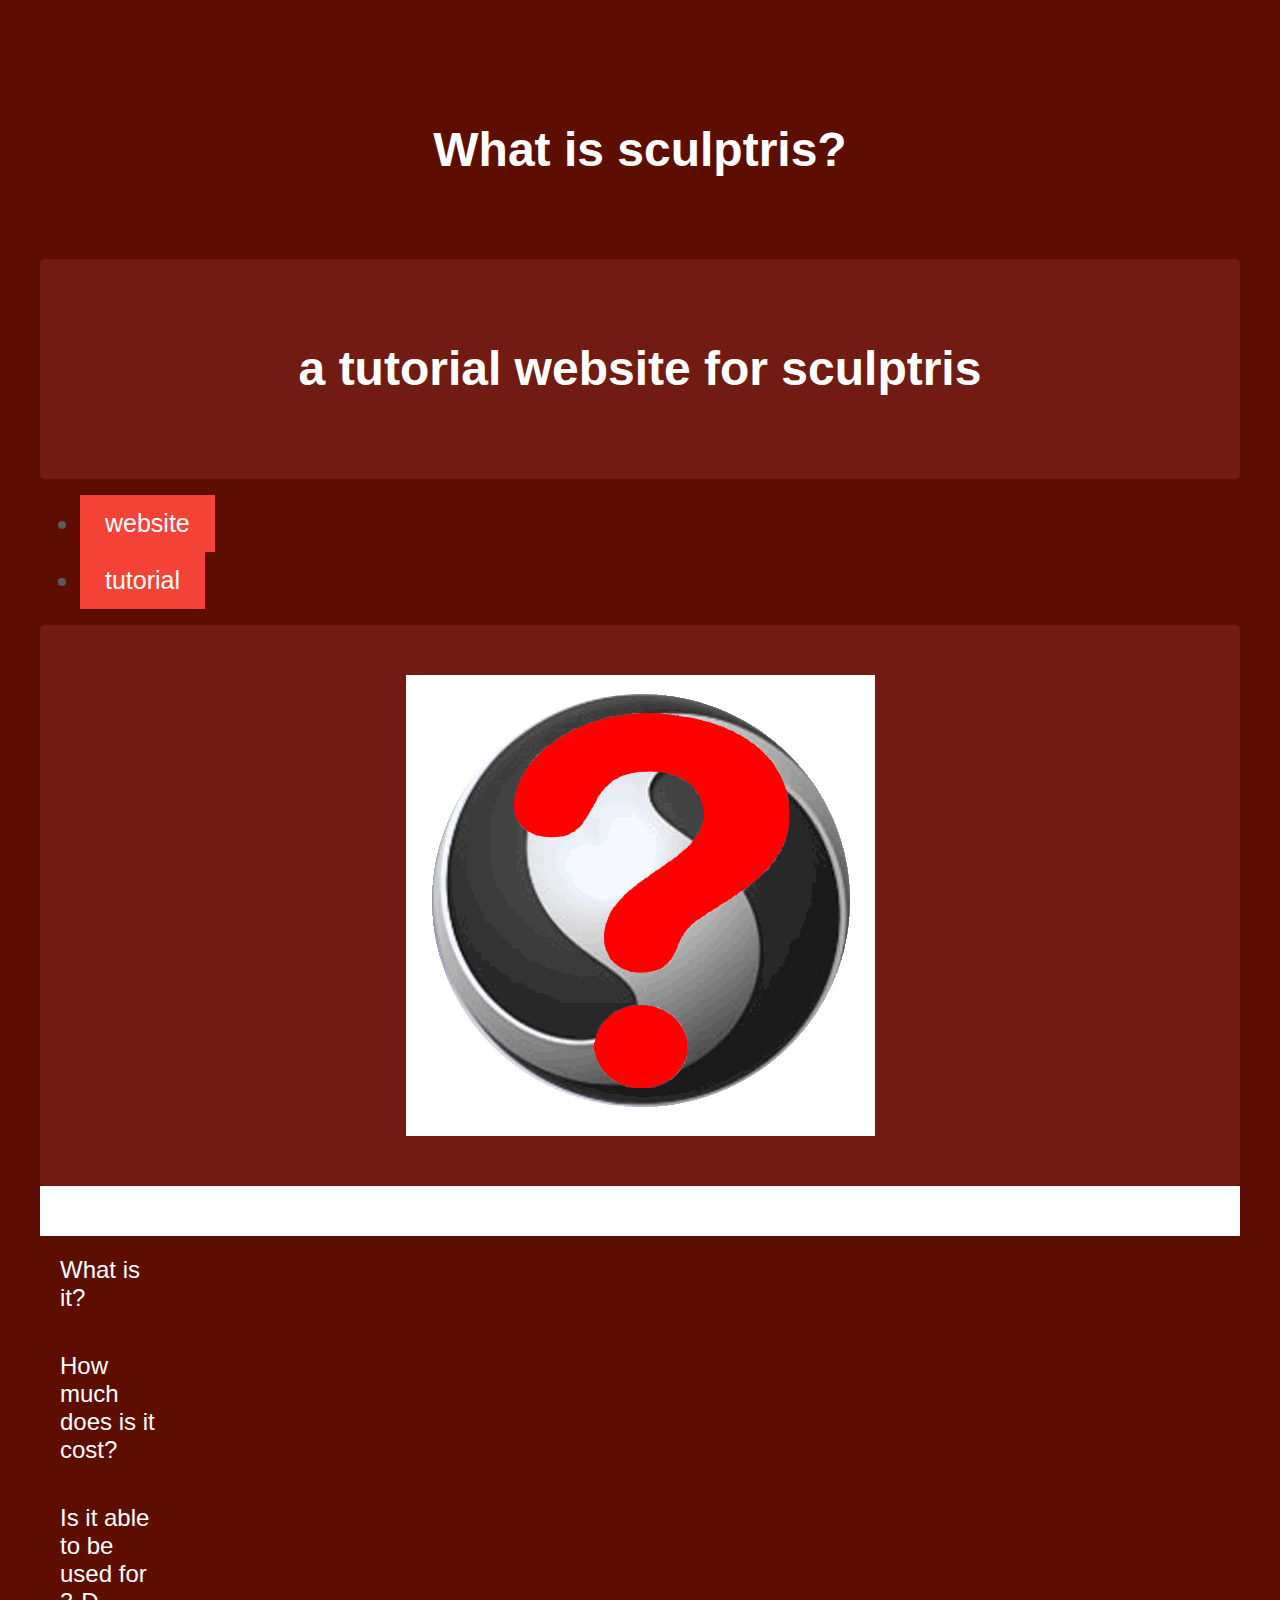
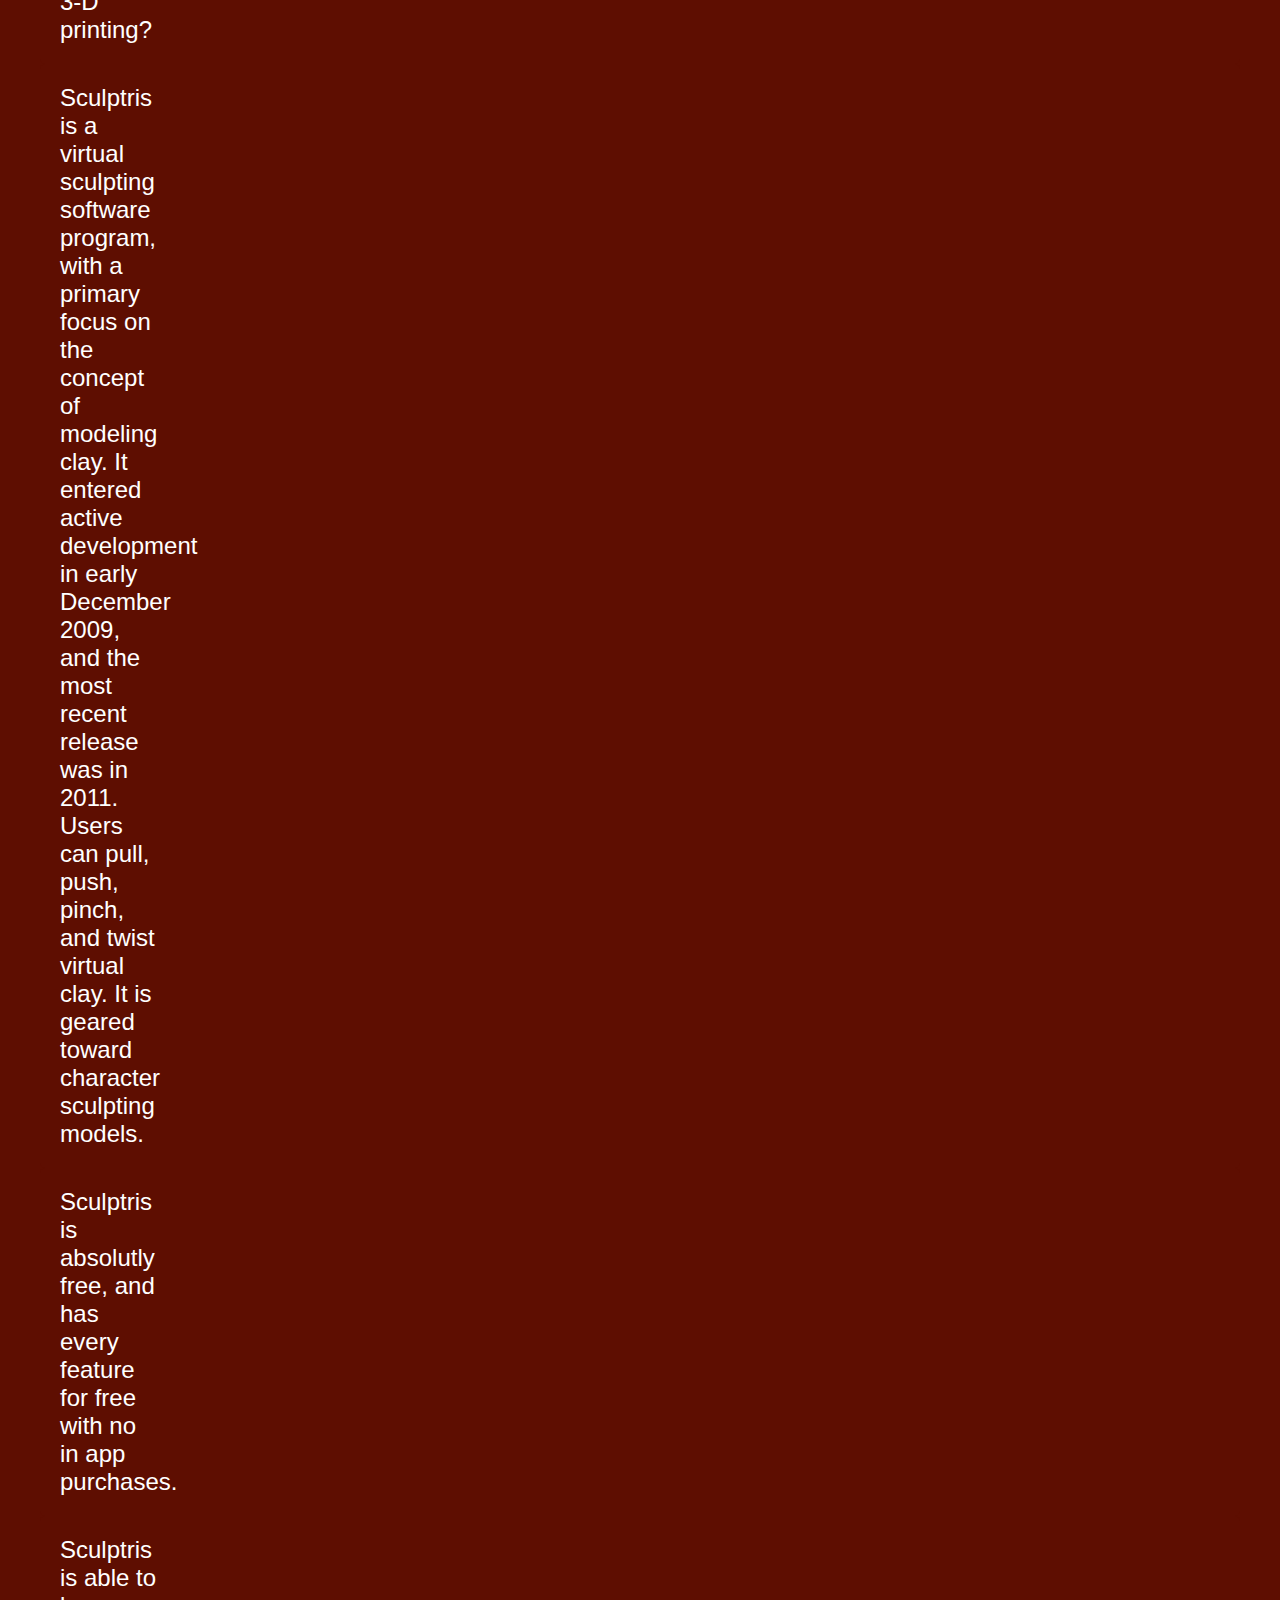
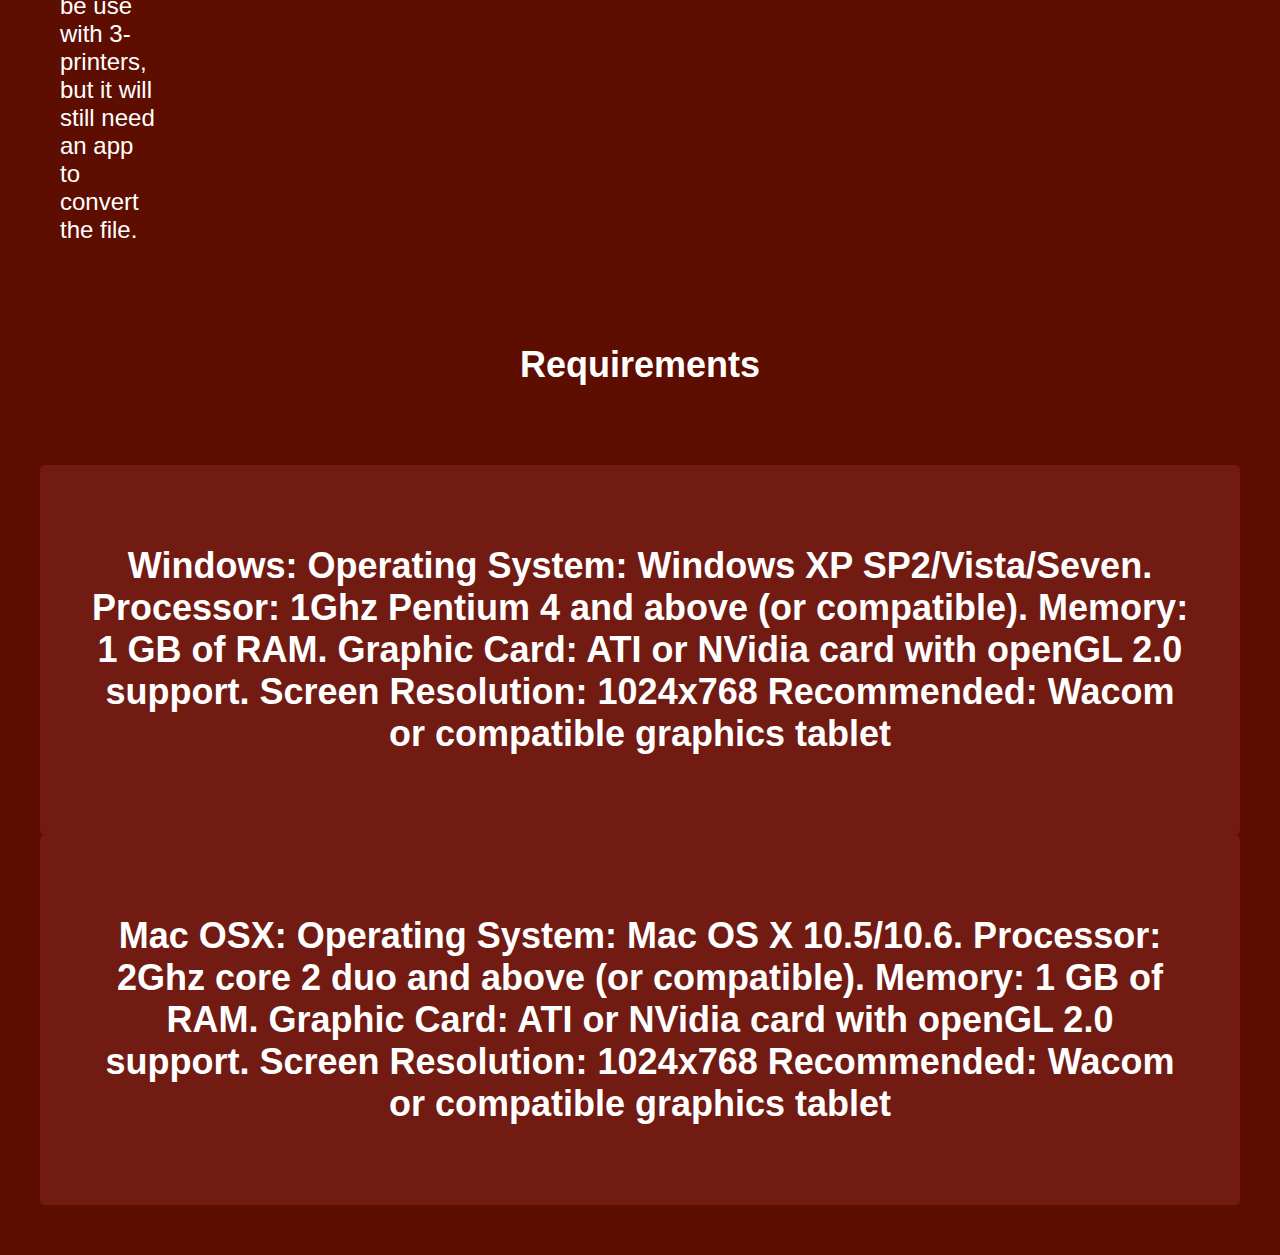
==== commit 311d870f: "Update index.html" ====
--- a/index.html
+++ b/index.html
@@ -15,14 +15,14 @@
   <div class="box sidebar">
 <img src="steve.jpg"></div>
    <div class="wrapper"></div>
-  <div class="box a">What is it?</div>
-  <div class="box b">How much does is it cost?</div>
-  <div class="box c">Is it able to be used for 3-D printing?</div>
-  <div class="box d">Sculptris is a virtual sculpting software program, with a primary focus on the concept of modeling clay. 
+  <div class="fat taf">What is it?</div>
+  <div class="fat taf">How much does is it cost?</div>
+  <div class="fat taf">Is it able to be used for 3-D printing?</div>
+  <div class="fat taf">Sculptris is a virtual sculpting software program, with a primary focus on the concept of modeling clay. 
   It entered active development in early December 2009, and the most recent release was in 2011. 
   Users can pull, push, pinch, and twist virtual clay. It is geared toward character sculpting models.</div>
-  <div class="box e">Sculptris is absolutly free, and has every feature for free with no in app purchases.</div>
-  <div class="box f">Sculptris is able to be use with 3-printers, but it will still need an app to convert the file.</div>
+  <div class="fat taf">Sculptris is absolutly free, and has every feature for free with no in app purchases.</div>
+  <div class="fat taf">Sculptris is able to be use with 3-printers, but it will still need an app to convert the file.</div>
   <div class="box header"><h2> Requirements</h2></div>
   <div class="box row"><h2> Windows:
 Operating System: Windows XP SP2/Vista/Seven.
--- a/grid.css
+++ b/grid.css
@@ -142,4 +142,19 @@
   font-family: "Helvetica Neue",Helvetica,Arial,sans-serif;}
 .vocore1table {text-align: left}
 
+.fat {
+  display: grid;
+  grid-template-columns: 100px 100px 100px;
+  grid-gap: 10px;
+  background-color: #adb3bc;
+  color: #444;
+}
 
+.taf {
+  background-color: #5e0e01;
+  color: #fff;
+  border-radius: 5px;
+  padding: 20px;
+  font-size: 150%;
+
+
